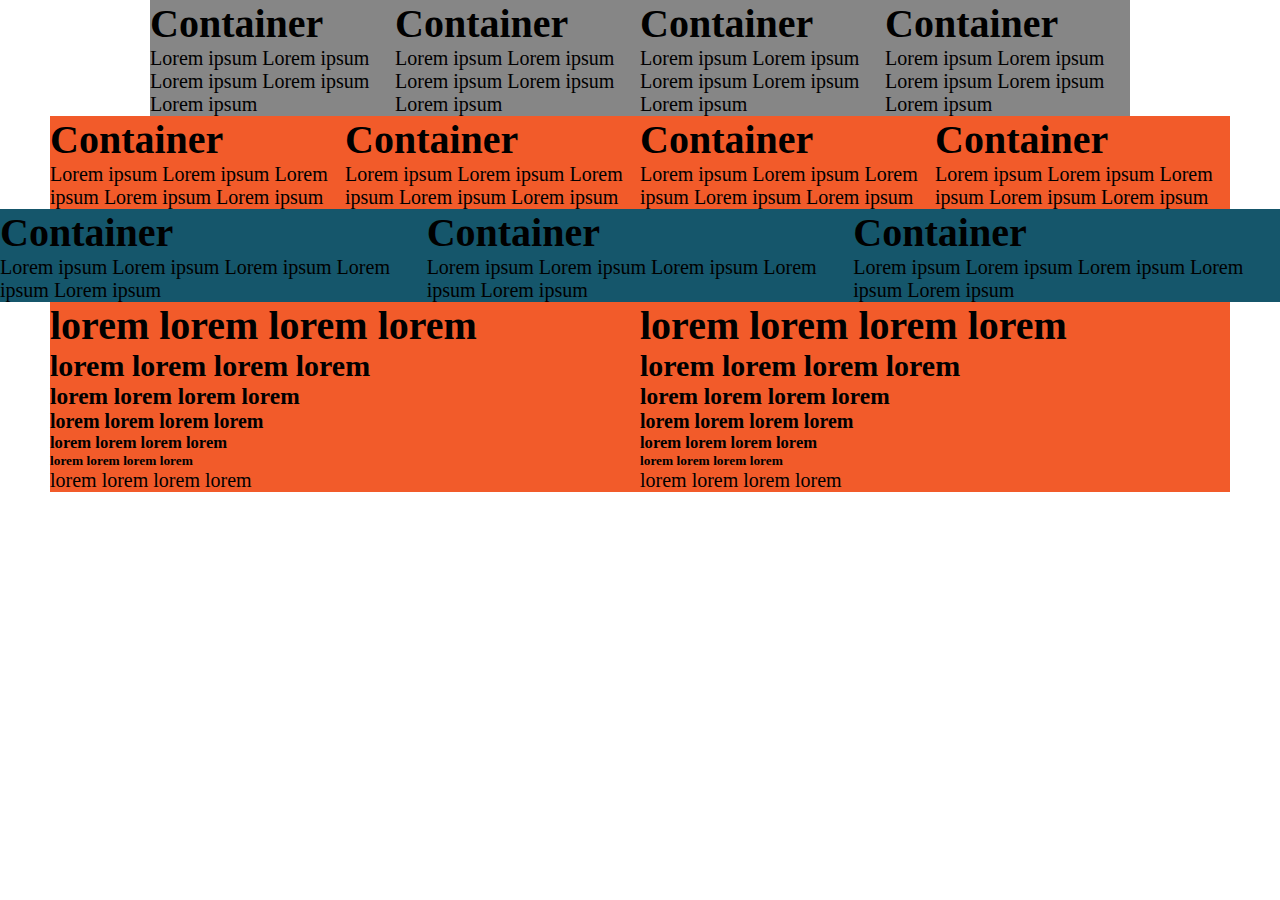
==== index.html @ b5bd10b2 "Added font-size in html tag and headers test on page" ====
<!DOCTYPE html>
<html lang="pl">
<head>
    <meta charset="UTF-8">
    <meta name="viewport" content="width=device-width, initial-scale=1">
    <link rel="stylesheet" href="simple-grid.css">
    <style>
        .container-big {background: #f25b2a
        }
        .container-med {background: #868686
        }
        .container-full {background: #15566b
        }
    </style>
</head>
<body>
<main>
    <section class="container-med">
        <article class="l__col-4 s__col-2 col-1">
            <h1 class="content__header">Container</h1>
            <p>Lorem ipsum Lorem ipsum Lorem ipsum Lorem ipsum Lorem ipsum</p>
        </article>

        <article class="l__col-4 s__col-2 col-1">
            <h1 class="content__header">Container</h1>
            <p>Lorem ipsum Lorem ipsum Lorem ipsum Lorem ipsum Lorem ipsum</p>
        </article>

        <article class="l__col-4 s__col-2 col-1">
            <h1 class="content__header">Container</h1>
            <p>Lorem ipsum Lorem ipsum Lorem ipsum Lorem ipsum Lorem ipsum</p>
        </article>

        <article class="l__col-4 s__col-2 col-1">
            <h1 class="content__header">Container</h1>
            <p>Lorem ipsum Lorem ipsum Lorem ipsum Lorem ipsum Lorem ipsum</p>
        </article>
    </section>

    <section class="container-big">
        <article class="l__col-4 s__col-2 col-1">
            <h1 class="content__header">Container</h1>
            <p>Lorem ipsum Lorem ipsum Lorem ipsum Lorem ipsum Lorem ipsum</p>
        </article>

        <article class="l__col-4 s__col-2 col-1">
            <h1 class="content__header">Container</h1>
            <p>Lorem ipsum Lorem ipsum Lorem ipsum Lorem ipsum Lorem ipsum</p>
        </article>

        <article class="l__col-4 s__col-2 col-1">
            <h1 class="content__header">Container</h1>
            <p>Lorem ipsum Lorem ipsum Lorem ipsum Lorem ipsum Lorem ipsum</p>
        </article>

        <article class="l__col-4 s__col-2 col-1">
            <h1 class="content__header">Container</h1>
            <p>Lorem ipsum Lorem ipsum Lorem ipsum Lorem ipsum Lorem ipsum</p>
        </article>
    </section>

    <section class="container-full">
        <article class="l__col-3 col-1">
            <h1 class="content__header">Container</h1>
            <p>Lorem ipsum Lorem ipsum Lorem ipsum Lorem ipsum Lorem ipsum</p>
        </article>

        <article class="l__col-3 col-1">
            <h1 class="content__header">Container</h1>
            <p>Lorem ipsum Lorem ipsum Lorem ipsum Lorem ipsum Lorem ipsum</p>
        </article>

        <article class="l__col-3 col-1">
            <h1 class="content__header">Container</h1>
            <p>Lorem ipsum Lorem ipsum Lorem ipsum Lorem ipsum Lorem ipsum</p>
        </article>
    </section>
    <div class="container-big">
        <div class="column l__col-2">
            <h1>lorem lorem lorem lorem</h1>
            <h2>lorem lorem lorem lorem</h2>
            <h3>lorem lorem lorem lorem</h3>
            <h4>lorem lorem lorem lorem</h4>
            <h5>lorem lorem lorem lorem</h5>
            <h6>lorem lorem lorem lorem</h6>
            <p>lorem lorem lorem lorem</p>
        </div>
        <div class="column l__col-2">
            <h1>lorem lorem lorem lorem</h1>
            <h2>lorem lorem lorem lorem</h2>
            <h3>lorem lorem lorem lorem</h3>
            <h4>lorem lorem lorem lorem</h4>
            <h5>lorem lorem lorem lorem</h5>
            <h6>lorem lorem lorem lorem</h6>
            <p>lorem lorem lorem lorem</p>
        </div>
    </div>
</main>
</body>
</html>
---- simple-grid.css ----
/*
*** Simple-Grid-System
*** ver. 1.3.0
*** (C) LeonSzewski 2018
*/

* {
    margin: 0;
    box-sizing: border-box;
    text-decoration: none;
    list-style-type: none;
    padding: 0;
}

html {
    /*font-size: 62.5%;  !* 1rem = 10px *! */
    font-size: 125%;    /* 1rem = 20px */
}

.container-big, .container-med, .container-full {
    margin: 0 auto;
    max-width: 100%;
    display: flex;
    flex-wrap: wrap;
}

.container-big {
    width: 1180px;
}

.container-med {
    width: 980px;
}

.container-full {
    width: 100%;
}

.col-1 {
    width: 100%;
    margin: 0 auto;
}

.xs__col-2 {
    width: calc(1/2 * 100%);
    margin: 0 auto;
}

.column {
    flex-direction: column;
}

@media (min-width: 576px) {
    .s__col-4 {
        width: calc(1/4 * 100%);
        margin: 0 auto;
    }

    .s__col-3 {
        width: calc(1/3 * 100%);
        margin: 0 auto;
    }

    .s__col-2 {
        width: calc(1/2 * 100%);
        margin: 0 auto;
    }
}

@media (min-width: 768px) {
    .m__col-4 {
        width: calc(1/4 * 100%);
        margin: 0 auto;
    }

    .m__col-3 {
        width: calc(1/3 * 100%);
        margin: 0 auto;
    }

    .m__col-2 {
        width: calc(1/2 * 100%);
        margin: 0 auto;
    }
}

@media (min-width: 992px) {
    .l__col-4 {
        width: calc(1/4 * 100%);
        margin: 0 auto;
    }

    .l__col-3 {
        width: calc(1/3 * 100%);
        margin: 0 auto;
    }

    .l__col-2 {
        width: calc(1/2 * 100%);
        margin: 0 auto;
    }
}
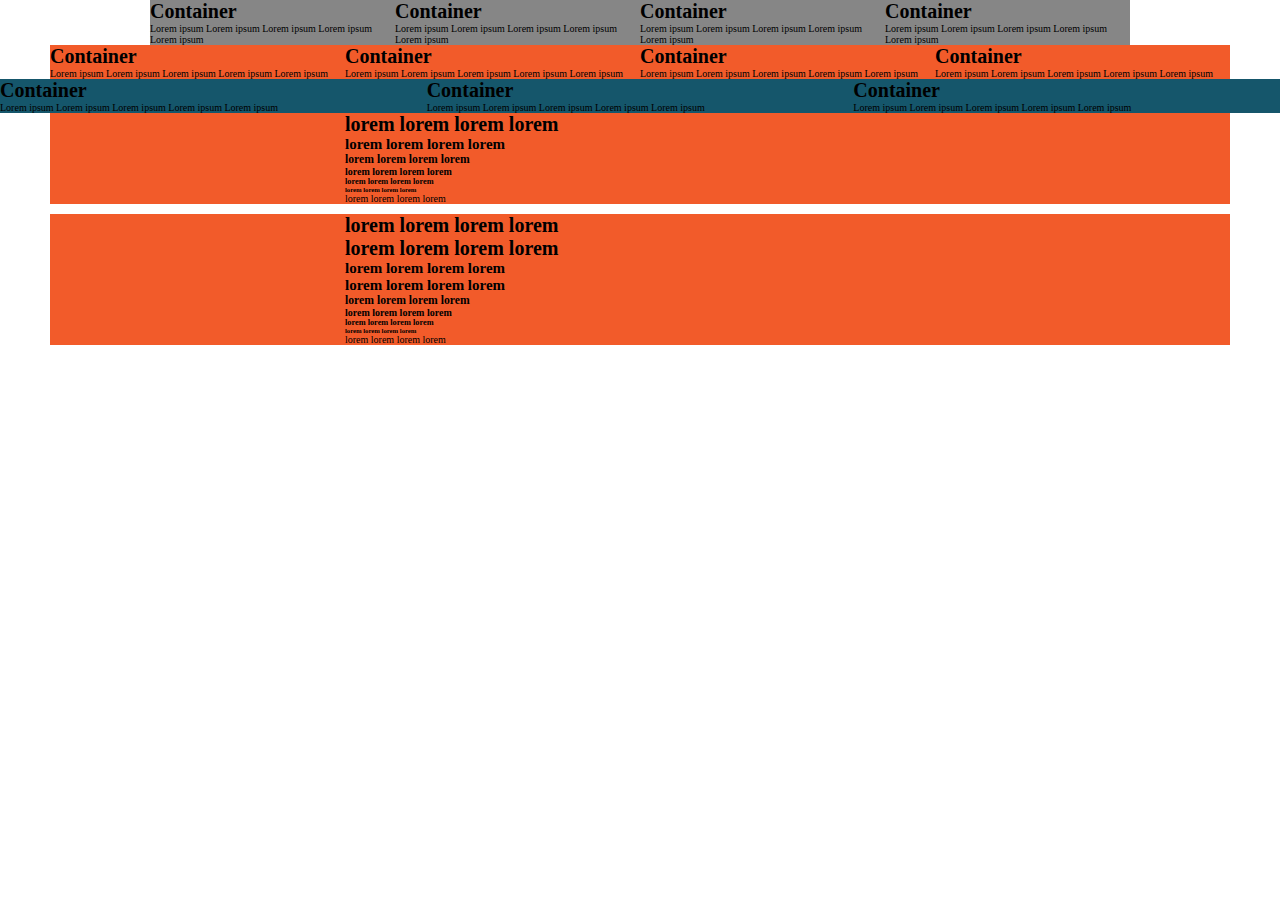
==== commit c57bcefc: "Added h1 tag sizing" ====
--- a/index.html
+++ b/index.html
@@ -85,16 +85,21 @@
             <h6>lorem lorem lorem lorem</h6>
             <p>lorem lorem lorem lorem</p>
         </div>
-        <div class="column l__col-2">
+    </div>
+    <div style="display: block; height: 10px; background: #ffffff" class="container-full" ></div>
+    <section class="container-big">
+        <article class="column l__col-2">
             <h1>lorem lorem lorem lorem</h1>
+            <article><h1>lorem lorem lorem lorem</h1></article>
             <h2>lorem lorem lorem lorem</h2>
+            <article><h2>lorem lorem lorem lorem</h2></article>
             <h3>lorem lorem lorem lorem</h3>
             <h4>lorem lorem lorem lorem</h4>
             <h5>lorem lorem lorem lorem</h5>
             <h6>lorem lorem lorem lorem</h6>
             <p>lorem lorem lorem lorem</p>
-        </div>
-    </div>
+        </article>
+    </section>
 </main>
 </body>
 </html>
--- a/simple-grid.css
+++ b/simple-grid.css
@@ -1,7 +1,14 @@
 /*
 *** Simple-Grid-System
-*** ver. 1.3.0
+*** ver. 1.4.1
 *** (C) LeonSzewski 2018
+*/
+
+/*
+
+    font-size: 62.5%;  !* 1rem = 10px *!
+    font-size: 125%;    !* 1rem = 20px *!
+
 */
 
 * {
@@ -13,8 +20,11 @@
 }
 
 html {
-    /*font-size: 62.5%;  !* 1rem = 10px *! */
-    font-size: 125%;    /* 1rem = 20px */
+    font-size: 62.5%;
+}
+
+h1 {
+    font-size: 2rem;
 }
 
 .container-big, .container-med, .container-full {
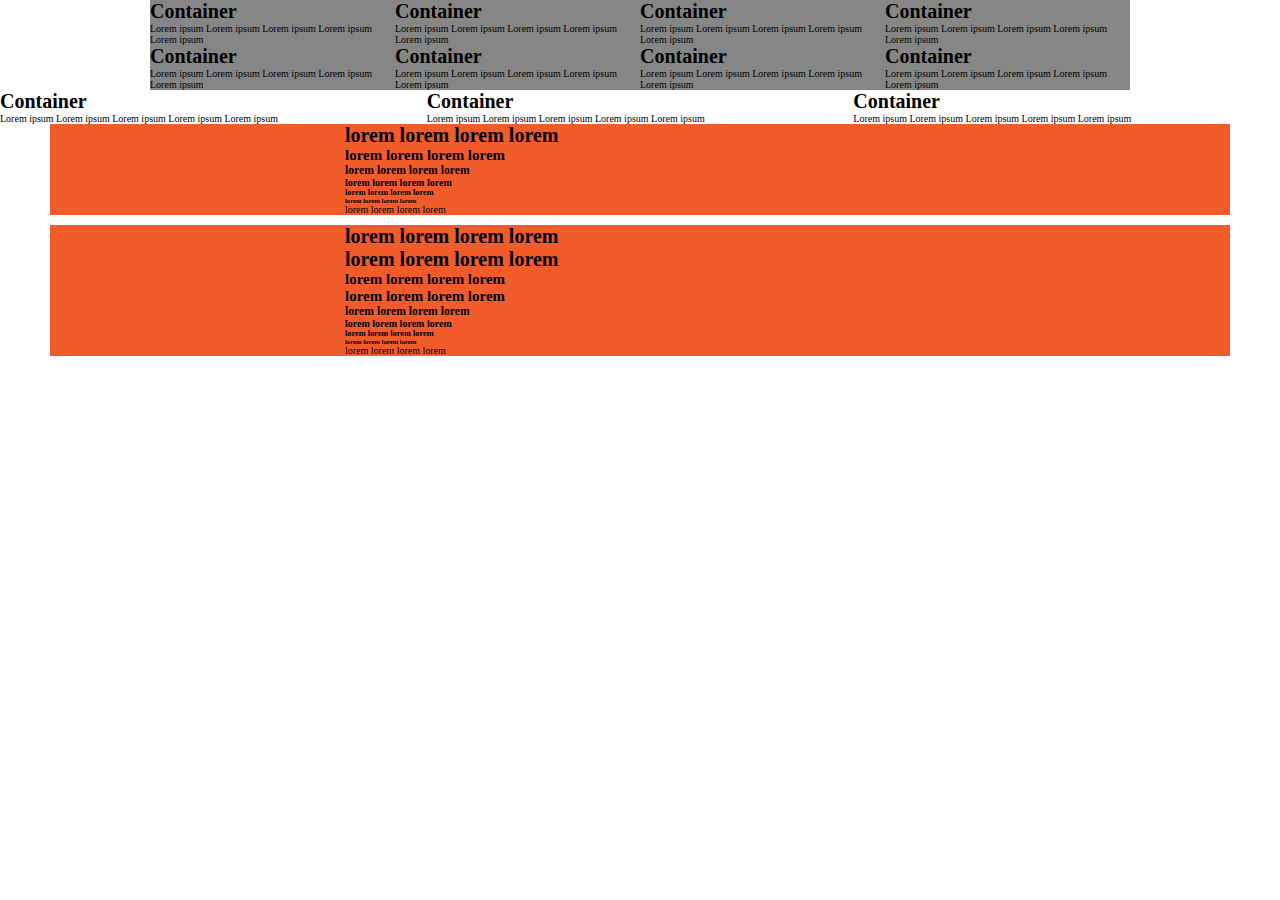
==== commit 8d61029f: "Fix class name in html file" ====
--- a/index.html
+++ b/index.html
@@ -5,9 +5,9 @@
     <meta name="viewport" content="width=device-width, initial-scale=1">
     <link rel="stylesheet" href="simple-grid.css">
     <style>
-        .container-big {background: #f25b2a
+        .grid-big-box {background: #f25b2a
         }
-        .container-med {background: #868686
+        .grid-med-box {background: #868686
         }
         .container-full {background: #15566b
         }
@@ -15,68 +15,68 @@
 </head>
 <body>
 <main>
-    <section class="container-med">
-        <article class="l__col-4 s__col-2 col-1">
+    <section class="grid-med-box">
+        <article class="grid_1-4_l grid_1-2_s grid_1-1">
             <h1 class="content__header">Container</h1>
             <p>Lorem ipsum Lorem ipsum Lorem ipsum Lorem ipsum Lorem ipsum</p>
         </article>
 
-        <article class="l__col-4 s__col-2 col-1">
+        <article class="grid_1-4_l grid_1-2_s grid_1-1">
             <h1 class="content__header">Container</h1>
             <p>Lorem ipsum Lorem ipsum Lorem ipsum Lorem ipsum Lorem ipsum</p>
         </article>
 
-        <article class="l__col-4 s__col-2 col-1">
+        <article class="grid_1-4_l grid_1-2_s grid_1-1">
             <h1 class="content__header">Container</h1>
             <p>Lorem ipsum Lorem ipsum Lorem ipsum Lorem ipsum Lorem ipsum</p>
         </article>
 
-        <article class="l__col-4 s__col-2 col-1">
+        <article class="grid_1-4_l grid_1-2_s grid_1-1">
             <h1 class="content__header">Container</h1>
             <p>Lorem ipsum Lorem ipsum Lorem ipsum Lorem ipsum Lorem ipsum</p>
         </article>
     </section>
 
-    <section class="container-big">
-        <article class="l__col-4 s__col-2 col-1">
+    <section class="grid-med-box">
+        <article class="grid_1-4_l grid_1-2_s grid_1-1">
             <h1 class="content__header">Container</h1>
             <p>Lorem ipsum Lorem ipsum Lorem ipsum Lorem ipsum Lorem ipsum</p>
         </article>
 
-        <article class="l__col-4 s__col-2 col-1">
+        <article class="grid_1-4_l grid_1-2_s grid_1-1">
             <h1 class="content__header">Container</h1>
             <p>Lorem ipsum Lorem ipsum Lorem ipsum Lorem ipsum Lorem ipsum</p>
         </article>
 
-        <article class="l__col-4 s__col-2 col-1">
+        <article class="grid_1-4_l grid_1-2_s grid_1-1">
             <h1 class="content__header">Container</h1>
             <p>Lorem ipsum Lorem ipsum Lorem ipsum Lorem ipsum Lorem ipsum</p>
         </article>
 
-        <article class="l__col-4 s__col-2 col-1">
+        <article class="grid_1-4_l grid_1-2_s grid_1-1">
             <h1 class="content__header">Container</h1>
             <p>Lorem ipsum Lorem ipsum Lorem ipsum Lorem ipsum Lorem ipsum</p>
         </article>
     </section>
 
-    <section class="container-full">
-        <article class="l__col-3 col-1">
+    <section class="grid-full-box">
+        <article class="grid_1-3_l grid_1-1">
             <h1 class="content__header">Container</h1>
             <p>Lorem ipsum Lorem ipsum Lorem ipsum Lorem ipsum Lorem ipsum</p>
         </article>
 
-        <article class="l__col-3 col-1">
+        <article class="grid_1-3_l grid_1-1">
             <h1 class="content__header">Container</h1>
             <p>Lorem ipsum Lorem ipsum Lorem ipsum Lorem ipsum Lorem ipsum</p>
         </article>
 
-        <article class="l__col-3 col-1">
+        <article class="grid_1-3_l grid_1-1">
             <h1 class="content__header">Container</h1>
             <p>Lorem ipsum Lorem ipsum Lorem ipsum Lorem ipsum Lorem ipsum</p>
         </article>
     </section>
-    <div class="container-big">
-        <div class="column l__col-2">
+    <div class="grid-big-box">
+        <div class="grid-column grid_1-2_l">
             <h1>lorem lorem lorem lorem</h1>
             <h2>lorem lorem lorem lorem</h2>
             <h3>lorem lorem lorem lorem</h3>
@@ -86,9 +86,9 @@
             <p>lorem lorem lorem lorem</p>
         </div>
     </div>
-    <div style="display: block; height: 10px; background: #ffffff" class="container-full" ></div>
-    <section class="container-big">
-        <article class="column l__col-2">
+    <div style="display: block; height: 10px; background: #ffffff" class="grid-full-box" ></div>
+    <section class="grid-big-box">
+        <article class="grid-column grid_1-2_l">
             <h1>lorem lorem lorem lorem</h1>
             <article><h1>lorem lorem lorem lorem</h1></article>
             <h2>lorem lorem lorem lorem</h2>
--- a/simple-grid.css
+++ b/simple-grid.css
@@ -1,6 +1,6 @@
 /*
 *** Simple-Grid-System
-*** ver. 1.4.1
+*** ver. 1.5.5
 *** (C) LeonSzewski 2018
 */
 
@@ -27,86 +27,102 @@
     font-size: 2rem;
 }
 
-.container-big, .container-med, .container-full {
+.grid-big-box, .grid-med-box, .grid-full-box, .grid-box {
     margin: 0 auto;
     max-width: 100%;
     display: flex;
     flex-wrap: wrap;
+    align-content: start;
 }
 
-.container-big {
+.grid-big-box {
     width: 1180px;
 }
 
-.container-med {
+.grid-med-box {
     width: 980px;
 }
 
-.container-full {
+.grid-full-box {
     width: 100%;
 }
 
-.col-1 {
-    width: 100%;
+.grid_1-1 {
+    width: calc(12/12 * 100%);
     margin: 0 auto;
 }
 
-.xs__col-2 {
-    width: calc(1/2 * 100%);
+.grid_1-2 {
+    width: calc(6/12 * 100%);
     margin: 0 auto;
 }
 
-.column {
+.grid-column {
     flex-direction: column;
 }
 
 @media (min-width: 576px) {
-    .s__col-4 {
-        width: calc(1/4 * 100%);
+    .grid_1-4_s {
+        width: calc(3/12 * 100%);
         margin: 0 auto;
     }
 
-    .s__col-3 {
-        width: calc(1/3 * 100%);
+    .grid_1-3_s {
+        width: calc(4/12 * 100%);
         margin: 0 auto;
     }
 
-    .s__col-2 {
-        width: calc(1/2 * 100%);
+    .grid_2-3_s {
+        width: calc(8/12 * 100%);
+        margin: 0 auto;
+    }
+
+    .grid_1-2_s {
+        width: calc(6/12 * 100%);
         margin: 0 auto;
     }
 }
 
 @media (min-width: 768px) {
-    .m__col-4 {
-        width: calc(1/4 * 100%);
+    .grid_1-4_m {
+        width: calc(3/12 * 100%);
         margin: 0 auto;
     }
 
-    .m__col-3 {
-        width: calc(1/3 * 100%);
+    .grid_1-3_m {
+        width: calc(4/12 * 100%);
         margin: 0 auto;
     }
 
-    .m__col-2 {
-        width: calc(1/2 * 100%);
+    .grid_2-3_m {
+        width: calc(8/12 * 100%);
+        margin: 0 auto;
+    }
+
+    .grid_1-2_m {
+        width: calc(6/12 * 100%);
         margin: 0 auto;
     }
 }
 
 @media (min-width: 992px) {
-    .l__col-4 {
-        width: calc(1/4 * 100%);
+    .grid_1-4_l {
+        width: calc(3/12 * 100%);
         margin: 0 auto;
     }
 
-    .l__col-3 {
-        width: calc(1/3 * 100%);
+    .grid_1-3_l {
+        width: calc(4/12 * 100%);
         margin: 0 auto;
     }
 
-    .l__col-2 {
-        width: calc(1/2 * 100%);
+    .grid_2-3_l {
+        width: calc(8/12 * 100%);
+        margin: 0 auto;
+    }
+
+    .grid_1-2_l {
+        width: calc(6/12 * 100%);
         margin: 0 auto;
     }
 }
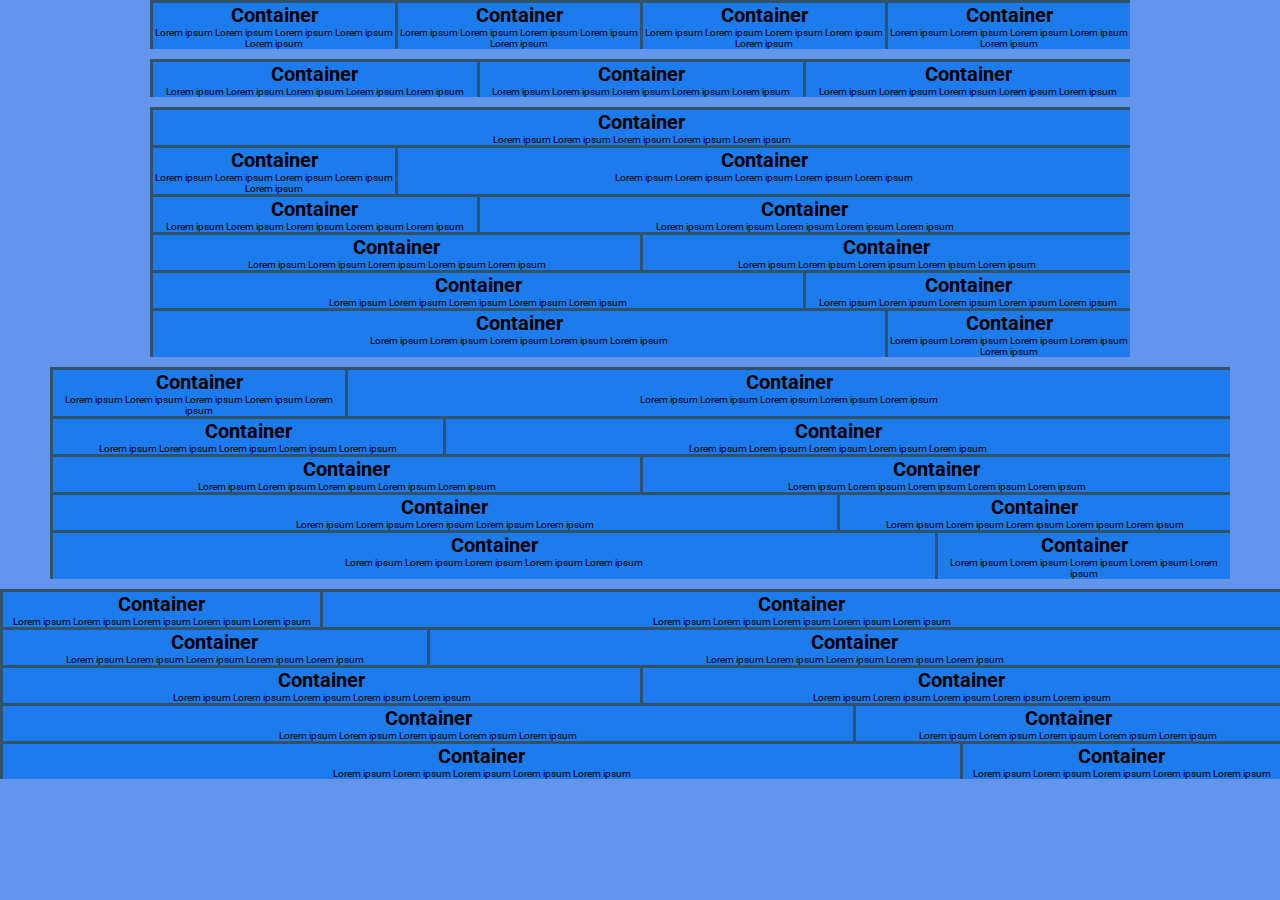
==== commit 9f7ca60c: "Change web view" ====
--- a/index.html
+++ b/index.html
@@ -3,103 +3,245 @@
 <head>
     <meta charset="UTF-8">
     <meta name="viewport" content="width=device-width, initial-scale=1">
+    <link href="https://fonts.googleapis.com/css?family=Roboto" rel="stylesheet">
     <link rel="stylesheet" href="simple-grid.css">
     <style>
-        .grid-big-box {background: #f25b2a
-        }
-        .grid-med-box {background: #868686
-        }
-        .container-full {background: #15566b
+        body {
+            background: cornflowerblue;
+            font-family: 'Roboto', sans-serif;
+        }
+
+        .grid-big-box, .grid-med-box, .grid-full-box {
+            background: #1c7bed;
+            text-align: center;
+        }
+
+        .grid_1-3_l, .grid_2-3_l, .grid_1-4_l, .grid_3-4_l, .grid_1-2_l, .grid_1-1_l {
+            border-top: #30536b solid 3px;
+            border-left: #30536b solid 3px;
+        }
+
+        .cut-line {
+            height: 10px;
         }
     </style>
 </head>
 <body>
 <main>
+
     <section class="grid-med-box">
-        <article class="grid_1-4_l grid_1-2_s grid_1-1">
-            <h1 class="content__header">Container</h1>
-            <p>Lorem ipsum Lorem ipsum Lorem ipsum Lorem ipsum Lorem ipsum</p>
-        </article>
-
-        <article class="grid_1-4_l grid_1-2_s grid_1-1">
-            <h1 class="content__header">Container</h1>
-            <p>Lorem ipsum Lorem ipsum Lorem ipsum Lorem ipsum Lorem ipsum</p>
-        </article>
-
-        <article class="grid_1-4_l grid_1-2_s grid_1-1">
-            <h1 class="content__header">Container</h1>
-            <p>Lorem ipsum Lorem ipsum Lorem ipsum Lorem ipsum Lorem ipsum</p>
-        </article>
-
-        <article class="grid_1-4_l grid_1-2_s grid_1-1">
-            <h1 class="content__header">Container</h1>
-            <p>Lorem ipsum Lorem ipsum Lorem ipsum Lorem ipsum Lorem ipsum</p>
-        </article>
-    </section>
+        <article class="grid_1-4_l grid_1-4_m grid_1-2_s grid_1-1">
+            <h1 class="content__header">Container</h1>
+            <p>Lorem ipsum Lorem ipsum Lorem ipsum Lorem ipsum Lorem ipsum</p>
+        </article>
+        <article class="grid_1-4_l grid_1-4_m grid_1-2_s grid_1-1">
+            <h1 class="content__header">Container</h1>
+            <p>Lorem ipsum Lorem ipsum Lorem ipsum Lorem ipsum Lorem ipsum</p>
+        </article>
+        <article class="grid_1-4_l grid_1-4_m grid_1-2_s grid_1-1">
+            <h1 class="content__header">Container</h1>
+            <p>Lorem ipsum Lorem ipsum Lorem ipsum Lorem ipsum Lorem ipsum</p>
+        </article>
+        <article class="grid_1-4_l grid_1-4_m grid_1-2_s grid_1-1">
+            <h1 class="content__header">Container</h1>
+            <p>Lorem ipsum Lorem ipsum Lorem ipsum Lorem ipsum Lorem ipsum</p>
+        </article>
+    </section>
+
+    <div class="cut-line"></div>
 
     <section class="grid-med-box">
-        <article class="grid_1-4_l grid_1-2_s grid_1-1">
-            <h1 class="content__header">Container</h1>
-            <p>Lorem ipsum Lorem ipsum Lorem ipsum Lorem ipsum Lorem ipsum</p>
-        </article>
-
-        <article class="grid_1-4_l grid_1-2_s grid_1-1">
-            <h1 class="content__header">Container</h1>
-            <p>Lorem ipsum Lorem ipsum Lorem ipsum Lorem ipsum Lorem ipsum</p>
-        </article>
-
-        <article class="grid_1-4_l grid_1-2_s grid_1-1">
-            <h1 class="content__header">Container</h1>
-            <p>Lorem ipsum Lorem ipsum Lorem ipsum Lorem ipsum Lorem ipsum</p>
-        </article>
-
-        <article class="grid_1-4_l grid_1-2_s grid_1-1">
-            <h1 class="content__header">Container</h1>
-            <p>Lorem ipsum Lorem ipsum Lorem ipsum Lorem ipsum Lorem ipsum</p>
-        </article>
-    </section>
+        <article class="grid_1-3_l grid_1-3_m grid_1-1_s grid_1-1">
+            <h1 class="content__header">Container</h1>
+            <p>Lorem ipsum Lorem ipsum Lorem ipsum Lorem ipsum Lorem ipsum</p>
+        </article>
+        <article class="grid_1-3_l grid_1-3_m grid_1-1_s grid_1-1">
+            <h1 class="content__header">Container</h1>
+            <p>Lorem ipsum Lorem ipsum Lorem ipsum Lorem ipsum Lorem ipsum</p>
+        </article>
+        <article class="grid_1-3_l grid_1-3_m grid_1-1_s grid_1-1">
+            <h1 class="content__header">Container</h1>
+            <p>Lorem ipsum Lorem ipsum Lorem ipsum Lorem ipsum Lorem ipsum</p>
+        </article>
+    </section>
+
+    <div class="cut-line"></div>
+
+    <!--***************MEDIUM-BOX********************-->
+    <section class="grid-med-box">
+        <article class="grid_1-1_l grid_1-1_m grid_1-1_s grid_1-1">
+            <h1 class="content__header">Container</h1>
+            <p>Lorem ipsum Lorem ipsum Lorem ipsum Lorem ipsum Lorem ipsum</p>
+        </article>
+        <article class="grid_1-4_l grid_1-4_m grid_1-4_s grid_1-1">
+            <h1 class="content__header">Container</h1>
+            <p>Lorem ipsum Lorem ipsum Lorem ipsum Lorem ipsum Lorem ipsum</p>
+        </article>
+        <article class="grid_3-4_l grid_3-4_m grid_3-4_s grid_1-1">
+            <h1 class="content__header">Container</h1>
+            <p>Lorem ipsum Lorem ipsum Lorem ipsum Lorem ipsum Lorem ipsum</p>
+        </article>
+        <article class="grid_1-3_l grid_1-3_m grid_1-3_s grid_1-1">
+            <h1 class="content__header">Container</h1>
+            <p>Lorem ipsum Lorem ipsum Lorem ipsum Lorem ipsum Lorem ipsum</p>
+        </article>
+        <article class="grid_2-3_l grid_2-3_m grid_2-3_s grid_1-1">
+            <h1 class="content__header">Container</h1>
+            <p>Lorem ipsum Lorem ipsum Lorem ipsum Lorem ipsum Lorem ipsum</p>
+        </article>
+        <article class="grid_1-2_l grid_1-2_m grid_1-2_s grid_1-2">
+            <h1 class="content__header">Container</h1>
+            <p>Lorem ipsum Lorem ipsum Lorem ipsum Lorem ipsum Lorem ipsum</p>
+        </article>
+        <article class="grid_1-2_l grid_1-2_m grid_1-2_s grid_1-2">
+            <h1 class="content__header">Container</h1>
+            <p>Lorem ipsum Lorem ipsum Lorem ipsum Lorem ipsum Lorem ipsum</p>
+        </article>
+        <article class="grid_2-3_l grid_2-3_m grid_2-3_s grid_1-1">
+            <h1 class="content__header">Container</h1>
+            <p>Lorem ipsum Lorem ipsum Lorem ipsum Lorem ipsum Lorem ipsum</p>
+        </article>
+        <article class="grid_1-3_l grid_1-3_m grid_1-3_s grid_1-1">
+            <h1 class="content__header">Container</h1>
+            <p>Lorem ipsum Lorem ipsum Lorem ipsum Lorem ipsum Lorem ipsum</p>
+        </article>
+        <article class="grid_3-4_l grid_3-4_m grid_3-4_s grid_1-1">
+            <h1 class="content__header">Container</h1>
+            <p>Lorem ipsum Lorem ipsum Lorem ipsum Lorem ipsum Lorem ipsum</p>
+        </article>
+        <article class="grid_1-4_l grid_1-4_m grid_1-4_s grid_1-1">
+            <h1 class="content__header">Container</h1>
+            <p>Lorem ipsum Lorem ipsum Lorem ipsum Lorem ipsum Lorem ipsum</p>
+        </article>
+    </section>
+
+    <div class="cut-line"></div>
+    <!--***************BIG-BOX********************-->
+
+    <section class="grid-big-box">
+        <article class="grid_1-4_l grid_1-4_m grid_1-4_s grid_1-1">
+            <h1 class="content__header">Container</h1>
+            <p>Lorem ipsum Lorem ipsum Lorem ipsum Lorem ipsum Lorem ipsum</p>
+        </article>
+        <article class="grid_3-4_l grid_3-4_m grid_3-4_s grid_1-1">
+            <h1 class="content__header">Container</h1>
+            <p>Lorem ipsum Lorem ipsum Lorem ipsum Lorem ipsum Lorem ipsum</p>
+        </article>
+
+        <article class="grid_1-3_l grid_1-3_m grid_1-3_s grid_1-1">
+            <h1 class="content__header">Container</h1>
+            <p>Lorem ipsum Lorem ipsum Lorem ipsum Lorem ipsum Lorem ipsum</p>
+        </article>
+        <article class="grid_2-3_l grid_2-3_m grid_2-3_s grid_1-1">
+            <h1 class="content__header">Container</h1>
+            <p>Lorem ipsum Lorem ipsum Lorem ipsum Lorem ipsum Lorem ipsum</p>
+        </article>
+
+        <article class="grid_1-2_l grid_1-2_m grid_1-2_s grid_1-2">
+            <h1 class="content__header">Container</h1>
+            <p>Lorem ipsum Lorem ipsum Lorem ipsum Lorem ipsum Lorem ipsum</p>
+        </article>
+        <article class="grid_1-2_l grid_1-2_m grid_1-2_s grid_1-2">
+            <h1 class="content__header">Container</h1>
+            <p>Lorem ipsum Lorem ipsum Lorem ipsum Lorem ipsum Lorem ipsum</p>
+        </article>
+
+        <article class="grid_2-3_l grid_2-3_m grid_2-3_s grid_1-1">
+            <h1 class="content__header">Container</h1>
+            <p>Lorem ipsum Lorem ipsum Lorem ipsum Lorem ipsum Lorem ipsum</p>
+        </article>
+        <article class="grid_1-3_l grid_1-3_m grid_1-3_s grid_1-1">
+            <h1 class="content__header">Container</h1>
+            <p>Lorem ipsum Lorem ipsum Lorem ipsum Lorem ipsum Lorem ipsum</p>
+        </article>
+
+        <article class="grid_3-4_l grid_3-4_m grid_3-4_s grid_1-1">
+            <h1 class="content__header">Container</h1>
+            <p>Lorem ipsum Lorem ipsum Lorem ipsum Lorem ipsum Lorem ipsum</p>
+        </article>
+        <article class="grid_1-4_l grid_1-4_m grid_1-4_s grid_1-1">
+            <h1 class="content__header">Container</h1>
+            <p>Lorem ipsum Lorem ipsum Lorem ipsum Lorem ipsum Lorem ipsum</p>
+        </article>
+    </section>
+
+    <div class="cut-line"></div>
+
+    <!--***************FULL-BOX********************-->
 
     <section class="grid-full-box">
-        <article class="grid_1-3_l grid_1-1">
-            <h1 class="content__header">Container</h1>
-            <p>Lorem ipsum Lorem ipsum Lorem ipsum Lorem ipsum Lorem ipsum</p>
-        </article>
-
-        <article class="grid_1-3_l grid_1-1">
-            <h1 class="content__header">Container</h1>
-            <p>Lorem ipsum Lorem ipsum Lorem ipsum Lorem ipsum Lorem ipsum</p>
-        </article>
-
-        <article class="grid_1-3_l grid_1-1">
-            <h1 class="content__header">Container</h1>
-            <p>Lorem ipsum Lorem ipsum Lorem ipsum Lorem ipsum Lorem ipsum</p>
-        </article>
-    </section>
-    <div class="grid-big-box">
-        <div class="grid-column grid_1-2_l">
-            <h1>lorem lorem lorem lorem</h1>
-            <h2>lorem lorem lorem lorem</h2>
-            <h3>lorem lorem lorem lorem</h3>
-            <h4>lorem lorem lorem lorem</h4>
-            <h5>lorem lorem lorem lorem</h5>
-            <h6>lorem lorem lorem lorem</h6>
-            <p>lorem lorem lorem lorem</p>
-        </div>
-    </div>
-    <div style="display: block; height: 10px; background: #ffffff" class="grid-full-box" ></div>
-    <section class="grid-big-box">
-        <article class="grid-column grid_1-2_l">
-            <h1>lorem lorem lorem lorem</h1>
-            <article><h1>lorem lorem lorem lorem</h1></article>
-            <h2>lorem lorem lorem lorem</h2>
-            <article><h2>lorem lorem lorem lorem</h2></article>
-            <h3>lorem lorem lorem lorem</h3>
-            <h4>lorem lorem lorem lorem</h4>
-            <h5>lorem lorem lorem lorem</h5>
-            <h6>lorem lorem lorem lorem</h6>
-            <p>lorem lorem lorem lorem</p>
-        </article>
-    </section>
+        <article class="grid_1-4_l grid_1-4_m grid_1-4_s grid_1-1">
+            <h1 class="content__header">Container</h1>
+            <p>Lorem ipsum Lorem ipsum Lorem ipsum Lorem ipsum Lorem ipsum</p>
+        </article>
+        <article class="grid_3-4_l grid_3-4_m grid_3-4_s grid_1-1">
+            <h1 class="content__header">Container</h1>
+            <p>Lorem ipsum Lorem ipsum Lorem ipsum Lorem ipsum Lorem ipsum</p>
+        </article>
+
+        <article class="grid_1-3_l grid_1-3_m grid_1-3_s grid_1-1">
+            <h1 class="content__header">Container</h1>
+            <p>Lorem ipsum Lorem ipsum Lorem ipsum Lorem ipsum Lorem ipsum</p>
+        </article>
+        <article class="grid_2-3_l grid_2-3_m grid_2-3_s grid_1-1">
+            <h1 class="content__header">Container</h1>
+            <p>Lorem ipsum Lorem ipsum Lorem ipsum Lorem ipsum Lorem ipsum</p>
+        </article>
+
+        <article class="grid_1-2_l grid_1-2_m grid_1-2_s grid_1-2">
+            <h1 class="content__header">Container</h1>
+            <p>Lorem ipsum Lorem ipsum Lorem ipsum Lorem ipsum Lorem ipsum</p>
+        </article>
+        <article class="grid_1-2_l grid_1-2_m grid_1-2_s grid_1-2">
+            <h1 class="content__header">Container</h1>
+            <p>Lorem ipsum Lorem ipsum Lorem ipsum Lorem ipsum Lorem ipsum</p>
+        </article>
+
+        <article class="grid_2-3_l grid_2-3_m grid_2-3_s grid_1-1">
+            <h1 class="content__header">Container</h1>
+            <p>Lorem ipsum Lorem ipsum Lorem ipsum Lorem ipsum Lorem ipsum</p>
+        </article>
+        <article class="grid_1-3_l grid_1-3_m grid_1-3_s grid_1-1">
+            <h1 class="content__header">Container</h1>
+            <p>Lorem ipsum Lorem ipsum Lorem ipsum Lorem ipsum Lorem ipsum</p>
+        </article>
+
+        <article class="grid_3-4_l grid_3-4_m grid_3-4_s grid_1-1">
+            <h1 class="content__header">Container</h1>
+            <p>Lorem ipsum Lorem ipsum Lorem ipsum Lorem ipsum Lorem ipsum</p>
+        </article>
+        <article class="grid_1-4_l grid_1-4_m grid_1-4_s grid_1-1">
+            <h1 class="content__header">Container</h1>
+            <p>Lorem ipsum Lorem ipsum Lorem ipsum Lorem ipsum Lorem ipsum</p>
+        </article>
+    </section>
+
+
+    <!--<div class="grid-big-box">-->
+    <!--<div class="grid-column grid_1-2_l">-->
+    <!--<h1>lorem lorem lorem lorem</h1>-->
+    <!--<h2>lorem lorem lorem lorem</h2>-->
+    <!--<h3>lorem lorem lorem lorem</h3>-->
+    <!--<h4>lorem lorem lorem lorem</h4>-->
+    <!--<h5>lorem lorem lorem lorem</h5>-->
+    <!--<h6>lorem lorem lorem lorem</h6>-->
+    <!--<p>lorem lorem lorem lorem</p>-->
+    <!--</div>-->
+    <!--</div>-->
+    <!--<div style="display: block; height: 10px; background: #ffffff" class="grid-full-box" ></div>-->
+    <!--<section class="grid-big-box">-->
+    <!--<article class="grid-column grid_1-2_l">-->
+    <!--<h1>lorem lorem lorem lorem</h1>-->
+    <!--<article><h1>lorem lorem lorem lorem</h1></article>-->
+    <!--<h2>lorem lorem lorem lorem</h2>-->
+    <!--<article><h2>lorem lorem lorem lorem</h2></article>-->
+    <!--<h3>lorem lorem lorem lorem</h3>-->
+    <!--<h4>lorem lorem lorem lorem</h4>-->
+    <!--<h5>lorem lorem lorem lorem</h5>-->
+    <!--<h6>lorem lorem lorem lorem</h6>-->
+    <!--<p>lorem lorem lorem lorem</p>-->
+    <!--</article>-->
+    <!--</section>-->
 </main>
 </body>
 </html>
--- a/simple-grid.css
+++ b/simple-grid.css
@@ -67,6 +67,12 @@
         margin: 0 auto;
     }
 
+    .grid_3-4_s {
+        width: calc(9/12 * 100%);
+        margin: 0 auto;
+    }
+
+
     .grid_1-3_s {
         width: calc(4/12 * 100%);
         margin: 0 auto;
@@ -88,6 +94,12 @@
         width: calc(3/12 * 100%);
         margin: 0 auto;
     }
+
+    .grid_3-4_m {
+        width: calc(9/12 * 100%);
+        margin: 0 auto;
+    }
+
 
     .grid_1-3_m {
         width: calc(4/12 * 100%);
@@ -111,6 +123,11 @@
         margin: 0 auto;
     }
 
+    .grid_3-4_l {
+        width: calc(9/12 * 100%);
+        margin: 0 auto;
+    }
+
     .grid_1-3_l {
         width: calc(4/12 * 100%);
         margin: 0 auto;
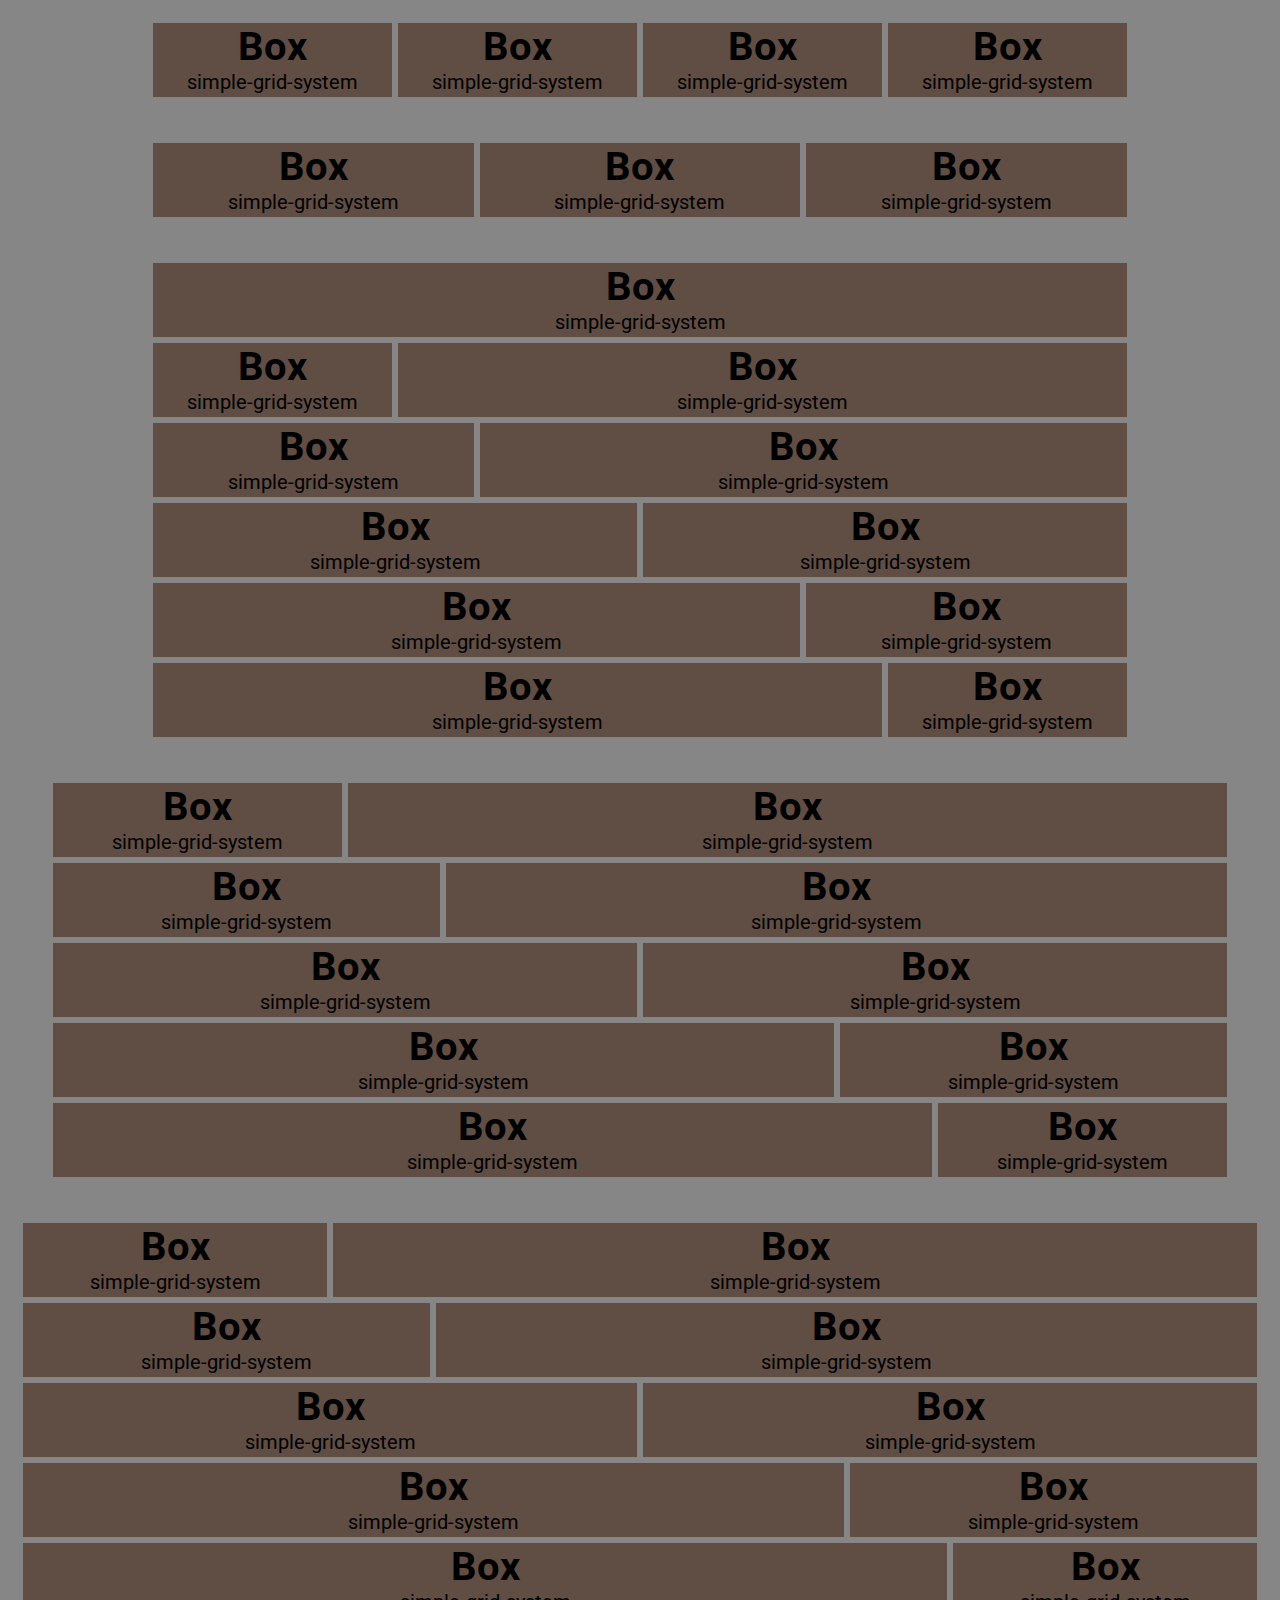
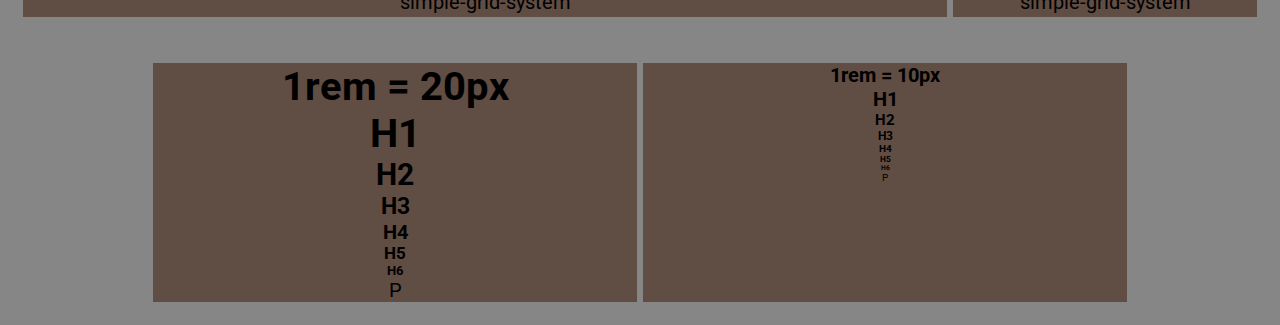
==== commit ef044d36: "Change layout and fix bugs" ====
--- a/index.html
+++ b/index.html
@@ -2,246 +2,248 @@
 <html lang="pl">
 <head>
     <meta charset="UTF-8">
-    <meta name="viewport" content="width=device-width, initial-scale=1">
+    <meta name="vievice-width, initial-scale=1">
     <link href="https://fonts.googleapis.com/css?family=Roboto" rel="stylesheet">
     <link rel="stylesheet" href="simple-grid.css">
     <style>
+
+        html {
+            font-size: 125%;
+        }
+
         body {
-            background: cornflowerblue;
+            background: #868686;
             font-family: 'Roboto', sans-serif;
         }
 
+        article {
+            min-height: 80px;
+        }
+
+        .small-font {
+            font-size: 50%;
+        }
+
         .grid-big-box, .grid-med-box, .grid-full-box {
-            background: #1c7bed;
+            background: #604d43;
             text-align: center;
+            margin: 20px;
         }
 
         .grid_1-3_l, .grid_2-3_l, .grid_1-4_l, .grid_3-4_l, .grid_1-2_l, .grid_1-1_l {
-            border-top: #30536b solid 3px;
-            border-left: #30536b solid 3px;
-        }
-
-        .cut-line {
-            height: 10px;
-        }
+            border: #868686 solid 3px;
+        }
+
     </style>
 </head>
 <body>
-<main>
+<main class="grid-box">
 
     <section class="grid-med-box">
         <article class="grid_1-4_l grid_1-4_m grid_1-2_s grid_1-1">
-            <h1 class="content__header">Container</h1>
-            <p>Lorem ipsum Lorem ipsum Lorem ipsum Lorem ipsum Lorem ipsum</p>
-        </article>
-        <article class="grid_1-4_l grid_1-4_m grid_1-2_s grid_1-1">
-            <h1 class="content__header">Container</h1>
-            <p>Lorem ipsum Lorem ipsum Lorem ipsum Lorem ipsum Lorem ipsum</p>
-        </article>
-        <article class="grid_1-4_l grid_1-4_m grid_1-2_s grid_1-1">
-            <h1 class="content__header">Container</h1>
-            <p>Lorem ipsum Lorem ipsum Lorem ipsum Lorem ipsum Lorem ipsum</p>
-        </article>
-        <article class="grid_1-4_l grid_1-4_m grid_1-2_s grid_1-1">
-            <h1 class="content__header">Container</h1>
-            <p>Lorem ipsum Lorem ipsum Lorem ipsum Lorem ipsum Lorem ipsum</p>
-        </article>
-    </section>
-
-    <div class="cut-line"></div>
+            <h1>Box</h1>
+            <p>simple-grid-system</p>
+        </article>
+        <article class="grid_1-4_l grid_1-4_m grid_1-2_s grid_1-1">
+            <h1>Box</h1>
+            <p>simple-grid-system</p>
+        </article>
+        <article class="grid_1-4_l grid_1-4_m grid_1-2_s grid_1-1">
+            <h1>Box</h1>
+            <p>simple-grid-system</p>
+        </article>
+        <article class="grid_1-4_l grid_1-4_m grid_1-2_s grid_1-1">
+            <h1>Box</h1>
+            <p>simple-grid-system</p>
+        </article>
+    </section>
 
     <section class="grid-med-box">
         <article class="grid_1-3_l grid_1-3_m grid_1-1_s grid_1-1">
-            <h1 class="content__header">Container</h1>
-            <p>Lorem ipsum Lorem ipsum Lorem ipsum Lorem ipsum Lorem ipsum</p>
+            <h1>Box</h1>
+            <p>simple-grid-system</p>
         </article>
         <article class="grid_1-3_l grid_1-3_m grid_1-1_s grid_1-1">
-            <h1 class="content__header">Container</h1>
-            <p>Lorem ipsum Lorem ipsum Lorem ipsum Lorem ipsum Lorem ipsum</p>
+            <h1>Box</h1>
+            <p>simple-grid-system</p>
         </article>
         <article class="grid_1-3_l grid_1-3_m grid_1-1_s grid_1-1">
-            <h1 class="content__header">Container</h1>
-            <p>Lorem ipsum Lorem ipsum Lorem ipsum Lorem ipsum Lorem ipsum</p>
-        </article>
-    </section>
-
-    <div class="cut-line"></div>
+            <h1>Box</h1>
+            <p>simple-grid-system</p>
+        </article>
+    </section>
 
     <!--***************MEDIUM-BOX********************-->
+
     <section class="grid-med-box">
         <article class="grid_1-1_l grid_1-1_m grid_1-1_s grid_1-1">
-            <h1 class="content__header">Container</h1>
-            <p>Lorem ipsum Lorem ipsum Lorem ipsum Lorem ipsum Lorem ipsum</p>
-        </article>
-        <article class="grid_1-4_l grid_1-4_m grid_1-4_s grid_1-1">
-            <h1 class="content__header">Container</h1>
-            <p>Lorem ipsum Lorem ipsum Lorem ipsum Lorem ipsum Lorem ipsum</p>
-        </article>
-        <article class="grid_3-4_l grid_3-4_m grid_3-4_s grid_1-1">
-            <h1 class="content__header">Container</h1>
-            <p>Lorem ipsum Lorem ipsum Lorem ipsum Lorem ipsum Lorem ipsum</p>
-        </article>
-        <article class="grid_1-3_l grid_1-3_m grid_1-3_s grid_1-1">
-            <h1 class="content__header">Container</h1>
-            <p>Lorem ipsum Lorem ipsum Lorem ipsum Lorem ipsum Lorem ipsum</p>
-        </article>
-        <article class="grid_2-3_l grid_2-3_m grid_2-3_s grid_1-1">
-            <h1 class="content__header">Container</h1>
-            <p>Lorem ipsum Lorem ipsum Lorem ipsum Lorem ipsum Lorem ipsum</p>
-        </article>
-        <article class="grid_1-2_l grid_1-2_m grid_1-2_s grid_1-2">
-            <h1 class="content__header">Container</h1>
-            <p>Lorem ipsum Lorem ipsum Lorem ipsum Lorem ipsum Lorem ipsum</p>
-        </article>
-        <article class="grid_1-2_l grid_1-2_m grid_1-2_s grid_1-2">
-            <h1 class="content__header">Container</h1>
-            <p>Lorem ipsum Lorem ipsum Lorem ipsum Lorem ipsum Lorem ipsum</p>
-        </article>
-        <article class="grid_2-3_l grid_2-3_m grid_2-3_s grid_1-1">
-            <h1 class="content__header">Container</h1>
-            <p>Lorem ipsum Lorem ipsum Lorem ipsum Lorem ipsum Lorem ipsum</p>
-        </article>
-        <article class="grid_1-3_l grid_1-3_m grid_1-3_s grid_1-1">
-            <h1 class="content__header">Container</h1>
-            <p>Lorem ipsum Lorem ipsum Lorem ipsum Lorem ipsum Lorem ipsum</p>
-        </article>
-        <article class="grid_3-4_l grid_3-4_m grid_3-4_s grid_1-1">
-            <h1 class="content__header">Container</h1>
-            <p>Lorem ipsum Lorem ipsum Lorem ipsum Lorem ipsum Lorem ipsum</p>
-        </article>
-        <article class="grid_1-4_l grid_1-4_m grid_1-4_s grid_1-1">
-            <h1 class="content__header">Container</h1>
-            <p>Lorem ipsum Lorem ipsum Lorem ipsum Lorem ipsum Lorem ipsum</p>
-        </article>
-    </section>
-
-    <div class="cut-line"></div>
+            <h1>Box</h1>
+            <p>simple-grid-system</p>
+        </article>
+        <article class="grid_1-4_l grid_1-4_m grid_1-4_s grid_1-1">
+            <h1>Box</h1>
+            <p>simple-grid-system</p>
+        </article>
+        <article class="grid_3-4_l grid_3-4_m grid_3-4_s grid_1-1">
+            <h1>Box</h1>
+            <p>simple-grid-system</p>
+        </article>
+        <article class="grid_1-3_l grid_1-3_m grid_1-3_s grid_1-1">
+            <h1>Box</h1>
+            <p>simple-grid-system</p>
+        </article>
+        <article class="grid_2-3_l grid_2-3_m grid_2-3_s grid_1-1">
+            <h1>Box</h1>
+            <p>simple-grid-system</p>
+        </article>
+        <article class="grid_1-2_l grid_1-2_m grid_1-2_s grid_1-2">
+            <h1>Box</h1>
+            <p>simple-grid-system</p>
+        </article>
+        <article class="grid_1-2_l grid_1-2_m grid_1-2_s grid_1-2">
+            <h1>Box</h1>
+            <p>simple-grid-system</p>
+        </article>
+        <article class="grid_2-3_l grid_2-3_m grid_2-3_s grid_1-1">
+            <h1>Box</h1>
+            <p>simple-grid-system</p>
+        </article>
+        <article class="grid_1-3_l grid_1-3_m grid_1-3_s grid_1-1">
+            <h1>Box</h1>
+            <p>simple-grid-system</p>
+        </article>
+        <article class="grid_3-4_l grid_3-4_m grid_3-4_s grid_1-1">
+            <h1>Box</h1>
+            <p>simple-grid-system</p>
+        </article>
+        <article class="grid_1-4_l grid_1-4_m grid_1-4_s grid_1-1">
+            <h1>Box</h1>
+            <p>simple-grid-system</p>
+        </article>
+    </section>
+
     <!--***************BIG-BOX********************-->
 
     <section class="grid-big-box">
         <article class="grid_1-4_l grid_1-4_m grid_1-4_s grid_1-1">
-            <h1 class="content__header">Container</h1>
-            <p>Lorem ipsum Lorem ipsum Lorem ipsum Lorem ipsum Lorem ipsum</p>
-        </article>
-        <article class="grid_3-4_l grid_3-4_m grid_3-4_s grid_1-1">
-            <h1 class="content__header">Container</h1>
-            <p>Lorem ipsum Lorem ipsum Lorem ipsum Lorem ipsum Lorem ipsum</p>
-        </article>
-
-        <article class="grid_1-3_l grid_1-3_m grid_1-3_s grid_1-1">
-            <h1 class="content__header">Container</h1>
-            <p>Lorem ipsum Lorem ipsum Lorem ipsum Lorem ipsum Lorem ipsum</p>
-        </article>
-        <article class="grid_2-3_l grid_2-3_m grid_2-3_s grid_1-1">
-            <h1 class="content__header">Container</h1>
-            <p>Lorem ipsum Lorem ipsum Lorem ipsum Lorem ipsum Lorem ipsum</p>
-        </article>
-
-        <article class="grid_1-2_l grid_1-2_m grid_1-2_s grid_1-2">
-            <h1 class="content__header">Container</h1>
-            <p>Lorem ipsum Lorem ipsum Lorem ipsum Lorem ipsum Lorem ipsum</p>
-        </article>
-        <article class="grid_1-2_l grid_1-2_m grid_1-2_s grid_1-2">
-            <h1 class="content__header">Container</h1>
-            <p>Lorem ipsum Lorem ipsum Lorem ipsum Lorem ipsum Lorem ipsum</p>
-        </article>
-
-        <article class="grid_2-3_l grid_2-3_m grid_2-3_s grid_1-1">
-            <h1 class="content__header">Container</h1>
-            <p>Lorem ipsum Lorem ipsum Lorem ipsum Lorem ipsum Lorem ipsum</p>
-        </article>
-        <article class="grid_1-3_l grid_1-3_m grid_1-3_s grid_1-1">
-            <h1 class="content__header">Container</h1>
-            <p>Lorem ipsum Lorem ipsum Lorem ipsum Lorem ipsum Lorem ipsum</p>
-        </article>
-
-        <article class="grid_3-4_l grid_3-4_m grid_3-4_s grid_1-1">
-            <h1 class="content__header">Container</h1>
-            <p>Lorem ipsum Lorem ipsum Lorem ipsum Lorem ipsum Lorem ipsum</p>
-        </article>
-        <article class="grid_1-4_l grid_1-4_m grid_1-4_s grid_1-1">
-            <h1 class="content__header">Container</h1>
-            <p>Lorem ipsum Lorem ipsum Lorem ipsum Lorem ipsum Lorem ipsum</p>
-        </article>
-    </section>
-
-    <div class="cut-line"></div>
+            <h1>Box</h1>
+            <p>simple-grid-system</p>
+        </article>
+        <article class="grid_3-4_l grid_3-4_m grid_3-4_s grid_1-1">
+            <h1>Box</h1>
+            <p>simple-grid-system</p>
+        </article>
+
+        <article class="grid_1-3_l grid_1-3_m grid_1-3_s grid_1-1">
+            <h1>Box</h1>
+            <p>simple-grid-system</p>
+        </article>
+        <article class="grid_2-3_l grid_2-3_m grid_2-3_s grid_1-1">
+            <h1>Box</h1>
+            <p>simple-grid-system</p>
+        </article>
+
+        <article class="grid_1-2_l grid_1-2_m grid_1-2_s grid_1-2">
+            <h1>Box</h1>
+            <p>simple-grid-system</p>
+        </article>
+        <article class="grid_1-2_l grid_1-2_m grid_1-2_s grid_1-2">
+            <h1>Box</h1>
+            <p>simple-grid-system</p>
+        </article>
+
+        <article class="grid_2-3_l grid_2-3_m grid_2-3_s grid_1-1">
+            <h1>Box</h1>
+            <p>simple-grid-system</p>
+        </article>
+        <article class="grid_1-3_l grid_1-3_m grid_1-3_s grid_1-1">
+            <h1>Box</h1>
+            <p>simple-grid-system</p>
+        </article>
+
+        <article class="grid_3-4_l grid_3-4_m grid_3-4_s grid_1-1">
+            <h1>Box</h1>
+            <p>simple-grid-system</p>
+        </article>
+        <article class="grid_1-4_l grid_1-4_m grid_1-4_s grid_1-1">
+            <h1>Box</h1>
+            <p>simple-grid-system</p>
+        </article>
+    </section>
 
     <!--***************FULL-BOX********************-->
 
     <section class="grid-full-box">
         <article class="grid_1-4_l grid_1-4_m grid_1-4_s grid_1-1">
-            <h1 class="content__header">Container</h1>
-            <p>Lorem ipsum Lorem ipsum Lorem ipsum Lorem ipsum Lorem ipsum</p>
-        </article>
-        <article class="grid_3-4_l grid_3-4_m grid_3-4_s grid_1-1">
-            <h1 class="content__header">Container</h1>
-            <p>Lorem ipsum Lorem ipsum Lorem ipsum Lorem ipsum Lorem ipsum</p>
-        </article>
-
-        <article class="grid_1-3_l grid_1-3_m grid_1-3_s grid_1-1">
-            <h1 class="content__header">Container</h1>
-            <p>Lorem ipsum Lorem ipsum Lorem ipsum Lorem ipsum Lorem ipsum</p>
-        </article>
-        <article class="grid_2-3_l grid_2-3_m grid_2-3_s grid_1-1">
-            <h1 class="content__header">Container</h1>
-            <p>Lorem ipsum Lorem ipsum Lorem ipsum Lorem ipsum Lorem ipsum</p>
-        </article>
-
-        <article class="grid_1-2_l grid_1-2_m grid_1-2_s grid_1-2">
-            <h1 class="content__header">Container</h1>
-            <p>Lorem ipsum Lorem ipsum Lorem ipsum Lorem ipsum Lorem ipsum</p>
-        </article>
-        <article class="grid_1-2_l grid_1-2_m grid_1-2_s grid_1-2">
-            <h1 class="content__header">Container</h1>
-            <p>Lorem ipsum Lorem ipsum Lorem ipsum Lorem ipsum Lorem ipsum</p>
-        </article>
-
-        <article class="grid_2-3_l grid_2-3_m grid_2-3_s grid_1-1">
-            <h1 class="content__header">Container</h1>
-            <p>Lorem ipsum Lorem ipsum Lorem ipsum Lorem ipsum Lorem ipsum</p>
-        </article>
-        <article class="grid_1-3_l grid_1-3_m grid_1-3_s grid_1-1">
-            <h1 class="content__header">Container</h1>
-            <p>Lorem ipsum Lorem ipsum Lorem ipsum Lorem ipsum Lorem ipsum</p>
-        </article>
-
-        <article class="grid_3-4_l grid_3-4_m grid_3-4_s grid_1-1">
-            <h1 class="content__header">Container</h1>
-            <p>Lorem ipsum Lorem ipsum Lorem ipsum Lorem ipsum Lorem ipsum</p>
-        </article>
-        <article class="grid_1-4_l grid_1-4_m grid_1-4_s grid_1-1">
-            <h1 class="content__header">Container</h1>
-            <p>Lorem ipsum Lorem ipsum Lorem ipsum Lorem ipsum Lorem ipsum</p>
-        </article>
-    </section>
-
-
-    <!--<div class="grid-big-box">-->
-    <!--<div class="grid-column grid_1-2_l">-->
-    <!--<h1>lorem lorem lorem lorem</h1>-->
-    <!--<h2>lorem lorem lorem lorem</h2>-->
-    <!--<h3>lorem lorem lorem lorem</h3>-->
-    <!--<h4>lorem lorem lorem lorem</h4>-->
-    <!--<h5>lorem lorem lorem lorem</h5>-->
-    <!--<h6>lorem lorem lorem lorem</h6>-->
-    <!--<p>lorem lorem lorem lorem</p>-->
-    <!--</div>-->
-    <!--</div>-->
-    <!--<div style="display: block; height: 10px; background: #ffffff" class="grid-full-box" ></div>-->
-    <!--<section class="grid-big-box">-->
-    <!--<article class="grid-column grid_1-2_l">-->
-    <!--<h1>lorem lorem lorem lorem</h1>-->
-    <!--<article><h1>lorem lorem lorem lorem</h1></article>-->
-    <!--<h2>lorem lorem lorem lorem</h2>-->
-    <!--<article><h2>lorem lorem lorem lorem</h2></article>-->
-    <!--<h3>lorem lorem lorem lorem</h3>-->
-    <!--<h4>lorem lorem lorem lorem</h4>-->
-    <!--<h5>lorem lorem lorem lorem</h5>-->
-    <!--<h6>lorem lorem lorem lorem</h6>-->
-    <!--<p>lorem lorem lorem lorem</p>-->
-    <!--</article>-->
-    <!--</section>-->
+            <h1>Box</h1>
+            <p>simple-grid-system</p>
+        </article>
+        <article class="grid_3-4_l grid_3-4_m grid_3-4_s grid_1-1">
+            <h1>Box</h1>
+            <p>simple-grid-system</p>
+        </article>
+
+        <article class="grid_1-3_l grid_1-3_m grid_1-3_s grid_1-1">
+            <h1>Box</h1>
+            <p>simple-grid-system</p>
+        </article>
+        <article class="grid_2-3_l grid_2-3_m grid_2-3_s grid_1-1">
+            <h1>Box</h1>
+            <p>simple-grid-system</p>
+        </article>
+
+        <article class="grid_1-2_l grid_1-2_m grid_1-2_s grid_1-2">
+            <h1>Box</h1>
+            <p>simple-grid-system</p>
+        </article>
+        <article class="grid_1-2_l grid_1-2_m grid_1-2_s grid_1-2">
+            <h1>Box</h1>
+            <p>simple-grid-system</p>
+        </article>
+
+        <article class="grid_2-3_l grid_2-3_m grid_2-3_s grid_1-1">
+            <h1>Box</h1>
+            <p>simple-grid-system</p>
+        </article>
+        <article class="grid_1-3_l grid_1-3_m grid_1-3_s grid_1-1">
+            <h1>Box</h1>
+            <p>simple-grid-system</p>
+        </article>
+
+        <article class="grid_3-4_l grid_3-4_m grid_3-4_s grid_1-1">
+            <h1>Box</h1>
+            <p>simple-grid-system</p>
+        </article>
+        <article class="grid_1-4_l grid_1-4_m grid_1-4_s grid_1-1">
+            <h1>Box</h1>
+            <p>simple-grid-system</p>
+        </article>
+    </section>
+
+    <div class="grid-med-box">
+        <div class="grid-column grid_1-2_l">
+            <h1>1rem = 20px</h1>
+            <h1>H1</h1>
+            <h2>H2</h2>
+            <h3>H3</h3>
+            <h4>H4</h4>
+            <h5>H5</h5>
+            <h6>H6</h6>
+            <p>P</p>
+        </div>
+
+        <div class="grid-column grid_1-2_l small-font">
+            <h1>1rem = 10px</h1>
+            <h1>H1</h1>
+            <h2>H2</h2>
+            <h3>H3</h3>
+            <h4>H4</h4>
+            <h5>H5</h5>
+            <h6>H6</h6>
+            <p>P</p>
+        </div>
+    </div>
+
 </main>
 </body>
 </html>
--- a/simple-grid.css
+++ b/simple-grid.css
@@ -1,6 +1,6 @@
 /*
 *** Simple-Grid-System
-*** ver. 1.5.5
+*** ver. 1.5.6
 *** (C) LeonSzewski 2018
 */
 
@@ -23,16 +23,12 @@
     font-size: 62.5%;
 }
 
-h1 {
-    font-size: 2rem;
-}
-
 .grid-big-box, .grid-med-box, .grid-full-box, .grid-box {
-    margin: 0 auto;
     max-width: 100%;
     display: flex;
     flex-wrap: wrap;
     align-content: start;
+    justify-content: center;
 }
 
 .grid-big-box {
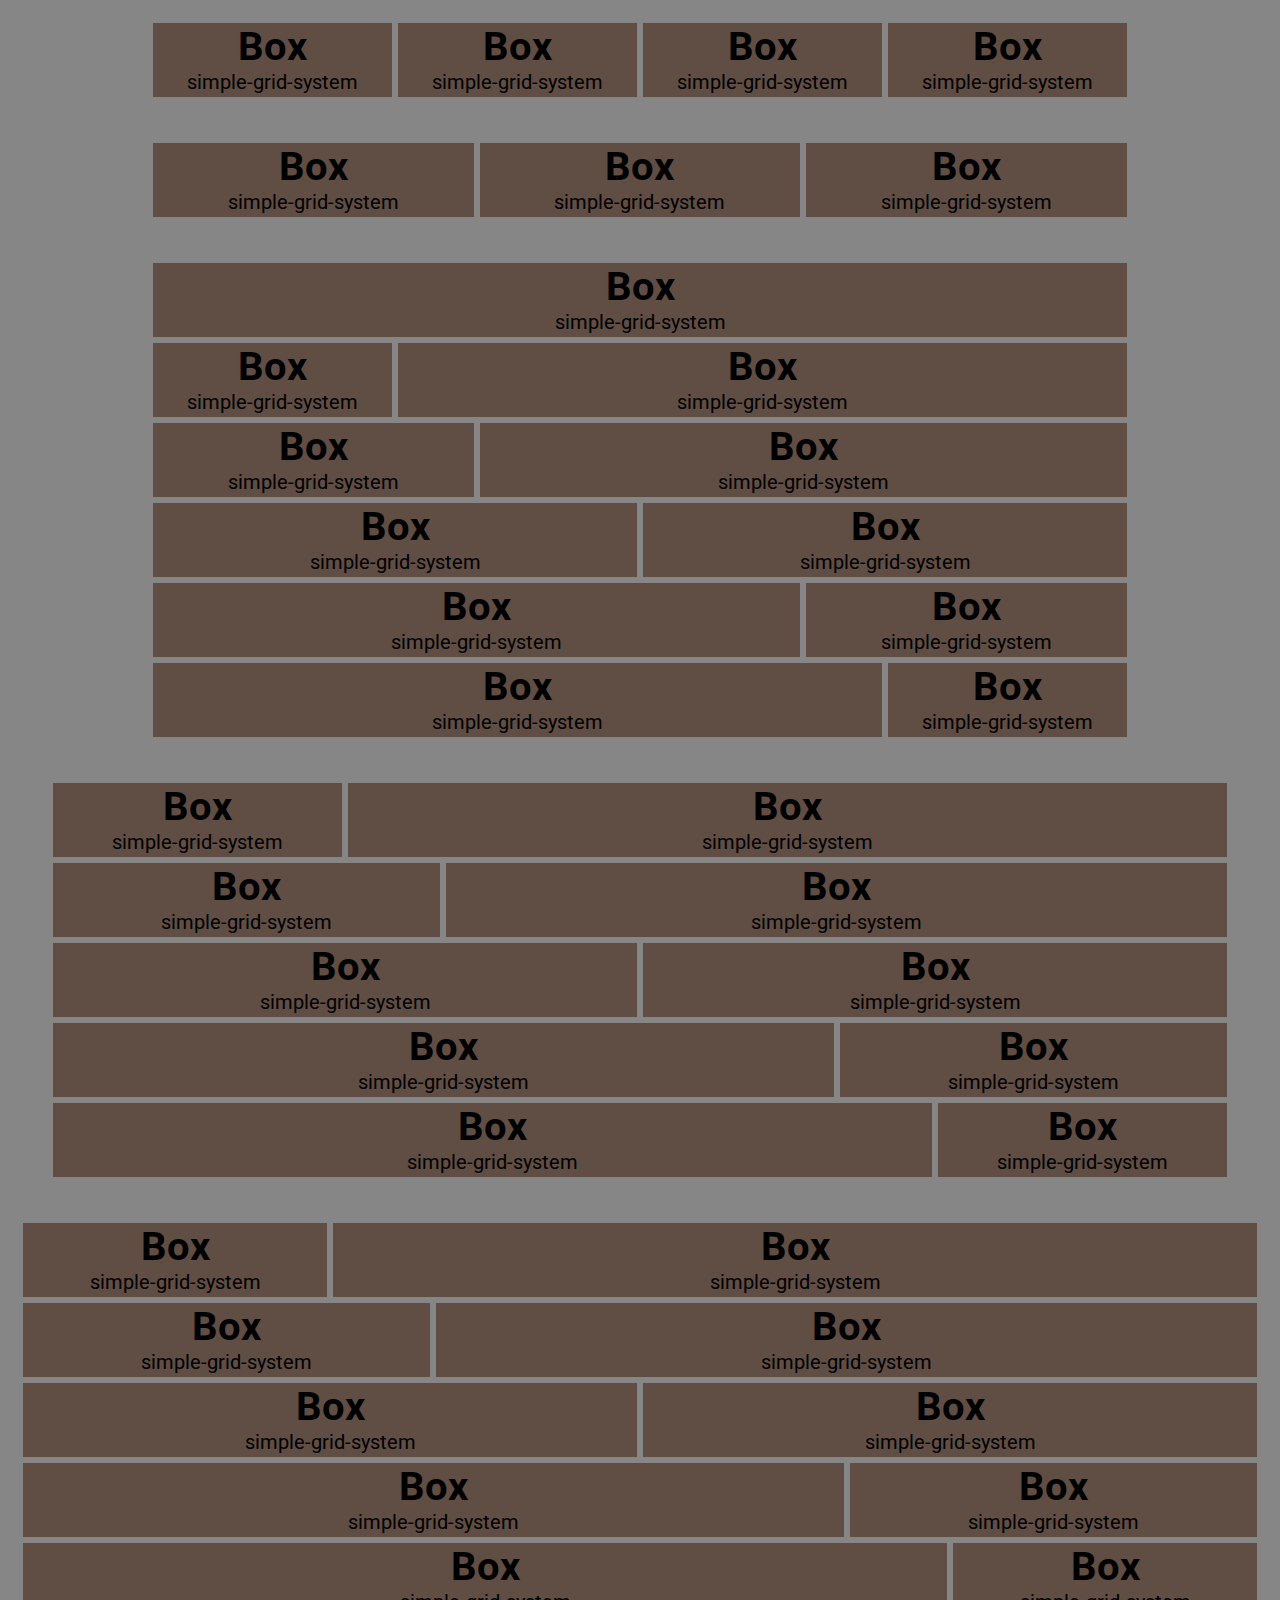
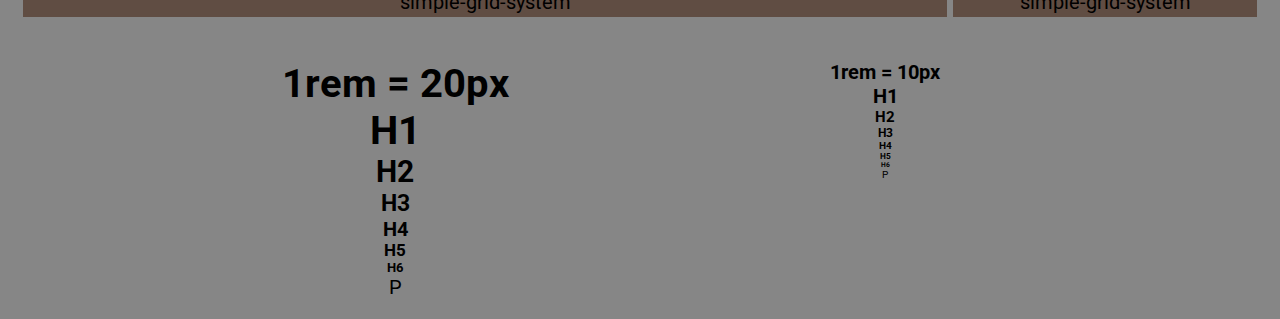
==== commit 8c802811: "Fix border and viewport" ====
--- a/index.html
+++ b/index.html
@@ -2,7 +2,8 @@
 <html lang="pl">
 <head>
     <meta charset="UTF-8">
-    <meta name="vievice-width, initial-scale=1">
+    <meta name="viewport" content="width=device-width, initial-scale=1.0">
+    <link rel="icon" href="favicon.ico" type="image/x-icon"/>
     <link href="https://fonts.googleapis.com/css?family=Roboto" rel="stylesheet">
     <link rel="stylesheet" href="simple-grid.css">
     <style>
@@ -16,22 +17,20 @@
             font-family: 'Roboto', sans-serif;
         }
 
-        article {
-            min-height: 80px;
-        }
-
         .small-font {
             font-size: 50%;
         }
 
+        article div {
+            background: #604d43;
+            border: #868686 solid 3px;
+            min-height: 80px;
+        }
+
         .grid-big-box, .grid-med-box, .grid-full-box {
-            background: #604d43;
+            background: #868686;
             text-align: center;
             margin: 20px;
-        }
-
-        .grid_1-3_l, .grid_2-3_l, .grid_1-4_l, .grid_3-4_l, .grid_1-2_l, .grid_1-1_l {
-            border: #868686 solid 3px;
         }
 
     </style>
@@ -41,35 +40,49 @@
 
     <section class="grid-med-box">
         <article class="grid_1-4_l grid_1-4_m grid_1-2_s grid_1-1">
-            <h1>Box</h1>
-            <p>simple-grid-system</p>
+            <div>
+                <h1>Box</h1>
+                <p>simple-grid-system</p>
+            </div>
         </article>
         <article class="grid_1-4_l grid_1-4_m grid_1-2_s grid_1-1">
-            <h1>Box</h1>
-            <p>simple-grid-system</p>
+            <div>
+                <h1>Box</h1>
+                <p>simple-grid-system</p>
+            </div>
         </article>
         <article class="grid_1-4_l grid_1-4_m grid_1-2_s grid_1-1">
-            <h1>Box</h1>
-            <p>simple-grid-system</p>
+            <div>
+                <h1>Box</h1>
+                <p>simple-grid-system</p>
+            </div>
         </article>
         <article class="grid_1-4_l grid_1-4_m grid_1-2_s grid_1-1">
-            <h1>Box</h1>
-            <p>simple-grid-system</p>
+            <div>
+                <h1>Box</h1>
+                <p>simple-grid-system</p>
+            </div>
         </article>
     </section>
 
     <section class="grid-med-box">
         <article class="grid_1-3_l grid_1-3_m grid_1-1_s grid_1-1">
-            <h1>Box</h1>
-            <p>simple-grid-system</p>
+            <div>
+                <h1>Box</h1>
+                <p>simple-grid-system</p>
+            </div>
         </article>
         <article class="grid_1-3_l grid_1-3_m grid_1-1_s grid_1-1">
-            <h1>Box</h1>
-            <p>simple-grid-system</p>
+            <div>
+                <h1>Box</h1>
+                <p>simple-grid-system</p>
+            </div>
         </article>
         <article class="grid_1-3_l grid_1-3_m grid_1-1_s grid_1-1">
-            <h1>Box</h1>
-            <p>simple-grid-system</p>
+            <div>
+                <h1>Box</h1>
+                <p>simple-grid-system</p>
+            </div>
         </article>
     </section>
 
@@ -77,48 +90,70 @@
 
     <section class="grid-med-box">
         <article class="grid_1-1_l grid_1-1_m grid_1-1_s grid_1-1">
-            <h1>Box</h1>
-            <p>simple-grid-system</p>
-        </article>
-        <article class="grid_1-4_l grid_1-4_m grid_1-4_s grid_1-1">
-            <h1>Box</h1>
-            <p>simple-grid-system</p>
-        </article>
-        <article class="grid_3-4_l grid_3-4_m grid_3-4_s grid_1-1">
-            <h1>Box</h1>
-            <p>simple-grid-system</p>
-        </article>
-        <article class="grid_1-3_l grid_1-3_m grid_1-3_s grid_1-1">
-            <h1>Box</h1>
-            <p>simple-grid-system</p>
-        </article>
-        <article class="grid_2-3_l grid_2-3_m grid_2-3_s grid_1-1">
-            <h1>Box</h1>
-            <p>simple-grid-system</p>
-        </article>
-        <article class="grid_1-2_l grid_1-2_m grid_1-2_s grid_1-2">
-            <h1>Box</h1>
-            <p>simple-grid-system</p>
-        </article>
-        <article class="grid_1-2_l grid_1-2_m grid_1-2_s grid_1-2">
-            <h1>Box</h1>
-            <p>simple-grid-system</p>
-        </article>
-        <article class="grid_2-3_l grid_2-3_m grid_2-3_s grid_1-1">
-            <h1>Box</h1>
-            <p>simple-grid-system</p>
-        </article>
-        <article class="grid_1-3_l grid_1-3_m grid_1-3_s grid_1-1">
-            <h1>Box</h1>
-            <p>simple-grid-system</p>
-        </article>
-        <article class="grid_3-4_l grid_3-4_m grid_3-4_s grid_1-1">
-            <h1>Box</h1>
-            <p>simple-grid-system</p>
-        </article>
-        <article class="grid_1-4_l grid_1-4_m grid_1-4_s grid_1-1">
-            <h1>Box</h1>
-            <p>simple-grid-system</p>
+            <div>
+                <h1>Box</h1>
+                <p>simple-grid-system</p>
+            </div>
+        </article>
+        <article class="grid_1-4_l grid_1-4_m grid_1-4_s grid_1-1">
+            <div>
+                <h1>Box</h1>
+                <p>simple-grid-system</p>
+            </div>
+        </article>
+        <article class="grid_3-4_l grid_3-4_m grid_3-4_s grid_1-1">
+            <div>
+                <h1>Box</h1>
+                <p>simple-grid-system</p>
+            </div>
+        </article>
+        <article class="grid_1-3_l grid_1-3_m grid_1-3_s grid_1-1">
+            <div>
+                <h1>Box</h1>
+                <p>simple-grid-system</p>
+            </div>
+        </article>
+        <article class="grid_2-3_l grid_2-3_m grid_2-3_s grid_1-1">
+            <div>
+                <h1>Box</h1>
+                <p>simple-grid-system</p>
+            </div>
+        </article>
+        <article class="grid_1-2_l grid_1-2_m grid_1-2_s grid_1-2">
+            <div>
+                <h1>Box</h1>
+                <p>simple-grid-system</p>
+            </div>
+        </article>
+        <article class="grid_1-2_l grid_1-2_m grid_1-2_s grid_1-2">
+            <div>
+                <h1>Box</h1>
+                <p>simple-grid-system</p>
+            </div>
+        </article>
+        <article class="grid_2-3_l grid_2-3_m grid_2-3_s grid_1-1">
+            <div>
+                <h1>Box</h1>
+                <p>simple-grid-system</p>
+            </div>
+        </article>
+        <article class="grid_1-3_l grid_1-3_m grid_1-3_s grid_1-1">
+            <div>
+                <h1>Box</h1>
+                <p>simple-grid-system</p>
+            </div>
+        </article>
+        <article class="grid_3-4_l grid_3-4_m grid_3-4_s grid_1-1">
+            <div>
+                <h1>Box</h1>
+                <p>simple-grid-system</p>
+            </div>
+        </article>
+        <article class="grid_1-4_l grid_1-4_m grid_1-4_s grid_1-1">
+            <div>
+                <h1>Box</h1>
+                <p>simple-grid-system</p>
+            </div>
         </article>
     </section>
 
@@ -126,48 +161,68 @@
 
     <section class="grid-big-box">
         <article class="grid_1-4_l grid_1-4_m grid_1-4_s grid_1-1">
-            <h1>Box</h1>
-            <p>simple-grid-system</p>
-        </article>
-        <article class="grid_3-4_l grid_3-4_m grid_3-4_s grid_1-1">
-            <h1>Box</h1>
-            <p>simple-grid-system</p>
-        </article>
-
-        <article class="grid_1-3_l grid_1-3_m grid_1-3_s grid_1-1">
-            <h1>Box</h1>
-            <p>simple-grid-system</p>
-        </article>
-        <article class="grid_2-3_l grid_2-3_m grid_2-3_s grid_1-1">
-            <h1>Box</h1>
-            <p>simple-grid-system</p>
-        </article>
-
-        <article class="grid_1-2_l grid_1-2_m grid_1-2_s grid_1-2">
-            <h1>Box</h1>
-            <p>simple-grid-system</p>
-        </article>
-        <article class="grid_1-2_l grid_1-2_m grid_1-2_s grid_1-2">
-            <h1>Box</h1>
-            <p>simple-grid-system</p>
-        </article>
-
-        <article class="grid_2-3_l grid_2-3_m grid_2-3_s grid_1-1">
-            <h1>Box</h1>
-            <p>simple-grid-system</p>
-        </article>
-        <article class="grid_1-3_l grid_1-3_m grid_1-3_s grid_1-1">
-            <h1>Box</h1>
-            <p>simple-grid-system</p>
-        </article>
-
-        <article class="grid_3-4_l grid_3-4_m grid_3-4_s grid_1-1">
-            <h1>Box</h1>
-            <p>simple-grid-system</p>
-        </article>
-        <article class="grid_1-4_l grid_1-4_m grid_1-4_s grid_1-1">
-            <h1>Box</h1>
-            <p>simple-grid-system</p>
+            <div>
+                <h1>Box</h1>
+                <p>simple-grid-system</p>
+            </div>
+        </article>
+        <article class="grid_3-4_l grid_3-4_m grid_3-4_s grid_1-1">
+            <div>
+                <h1>Box</h1>
+                <p>simple-grid-system</p>
+            </div>
+        </article>
+
+        <article class="grid_1-3_l grid_1-3_m grid_1-3_s grid_1-1">
+            <div>
+                <h1>Box</h1>
+                <p>simple-grid-system</p>
+            </div>
+        </article>
+        <article class="grid_2-3_l grid_2-3_m grid_2-3_s grid_1-1">
+            <div>
+                <h1>Box</h1>
+                <p>simple-grid-system</p>
+            </div>
+        </article>
+
+        <article class="grid_1-2_l grid_1-2_m grid_1-2_s grid_1-2">
+            <div>
+                <h1>Box</h1>
+                <p>simple-grid-system</p>
+            </div>
+        </article>
+        <article class="grid_1-2_l grid_1-2_m grid_1-2_s grid_1-2">
+            <div>
+                <h1>Box</h1>
+                <p>simple-grid-system</p>
+            </div>
+        </article>
+
+        <article class="grid_2-3_l grid_2-3_m grid_2-3_s grid_1-1">
+            <div>
+                <h1>Box</h1>
+                <p>simple-grid-system</p>
+            </div>
+        </article>
+        <article class="grid_1-3_l grid_1-3_m grid_1-3_s grid_1-1">
+            <div>
+                <h1>Box</h1>
+                <p>simple-grid-system</p>
+            </div>
+        </article>
+
+        <article class="grid_3-4_l grid_3-4_m grid_3-4_s grid_1-1">
+            <div>
+                <h1>Box</h1>
+                <p>simple-grid-system</p>
+            </div>
+        </article>
+        <article class="grid_1-4_l grid_1-4_m grid_1-4_s grid_1-1">
+            <div>
+                <h1>Box</h1>
+                <p>simple-grid-system</p>
+            </div>
         </article>
     </section>
 
@@ -175,48 +230,68 @@
 
     <section class="grid-full-box">
         <article class="grid_1-4_l grid_1-4_m grid_1-4_s grid_1-1">
-            <h1>Box</h1>
-            <p>simple-grid-system</p>
-        </article>
-        <article class="grid_3-4_l grid_3-4_m grid_3-4_s grid_1-1">
-            <h1>Box</h1>
-            <p>simple-grid-system</p>
-        </article>
-
-        <article class="grid_1-3_l grid_1-3_m grid_1-3_s grid_1-1">
-            <h1>Box</h1>
-            <p>simple-grid-system</p>
-        </article>
-        <article class="grid_2-3_l grid_2-3_m grid_2-3_s grid_1-1">
-            <h1>Box</h1>
-            <p>simple-grid-system</p>
-        </article>
-
-        <article class="grid_1-2_l grid_1-2_m grid_1-2_s grid_1-2">
-            <h1>Box</h1>
-            <p>simple-grid-system</p>
-        </article>
-        <article class="grid_1-2_l grid_1-2_m grid_1-2_s grid_1-2">
-            <h1>Box</h1>
-            <p>simple-grid-system</p>
-        </article>
-
-        <article class="grid_2-3_l grid_2-3_m grid_2-3_s grid_1-1">
-            <h1>Box</h1>
-            <p>simple-grid-system</p>
-        </article>
-        <article class="grid_1-3_l grid_1-3_m grid_1-3_s grid_1-1">
-            <h1>Box</h1>
-            <p>simple-grid-system</p>
-        </article>
-
-        <article class="grid_3-4_l grid_3-4_m grid_3-4_s grid_1-1">
-            <h1>Box</h1>
-            <p>simple-grid-system</p>
-        </article>
-        <article class="grid_1-4_l grid_1-4_m grid_1-4_s grid_1-1">
-            <h1>Box</h1>
-            <p>simple-grid-system</p>
+            <div>
+                <h1>Box</h1>
+                <p>simple-grid-system</p>
+            </div>
+        </article>
+        <article class="grid_3-4_l grid_3-4_m grid_3-4_s grid_1-1">
+            <div>
+                <h1>Box</h1>
+                <p>simple-grid-system</p>
+            </div>
+        </article>
+
+        <article class="grid_1-3_l grid_1-3_m grid_1-3_s grid_1-1">
+            <div>
+                <h1>Box</h1>
+                <p>simple-grid-system</p>
+            </div>
+        </article>
+        <article class="grid_2-3_l grid_2-3_m grid_2-3_s grid_1-1">
+            <div>
+                <h1>Box</h1>
+                <p>simple-grid-system</p>
+            </div>
+        </article>
+
+        <article class="grid_1-2_l grid_1-2_m grid_1-2_s grid_1-2">
+            <div>
+                <h1>Box</h1>
+                <p>simple-grid-system</p>
+            </div>
+        </article>
+        <article class="grid_1-2_l grid_1-2_m grid_1-2_s grid_1-2">
+            <div>
+                <h1>Box</h1>
+                <p>simple-grid-system</p>
+            </div>
+        </article>
+
+        <article class="grid_2-3_l grid_2-3_m grid_2-3_s grid_1-1">
+            <div>
+                <h1>Box</h1>
+                <p>simple-grid-system</p>
+            </div>
+        </article>
+        <article class="grid_1-3_l grid_1-3_m grid_1-3_s grid_1-1">
+            <div>
+                <h1>Box</h1>
+                <p>simple-grid-system</p>
+            </div>
+        </article>
+
+        <article class="grid_3-4_l grid_3-4_m grid_3-4_s grid_1-1">
+            <div>
+                <h1>Box</h1>
+                <p>simple-grid-system</p>
+            </div>
+        </article>
+        <article class="grid_1-4_l grid_1-4_m grid_1-4_s grid_1-1">
+            <div>
+                <h1>Box</h1>
+                <p>simple-grid-system</p>
+            </div>
         </article>
     </section>
 
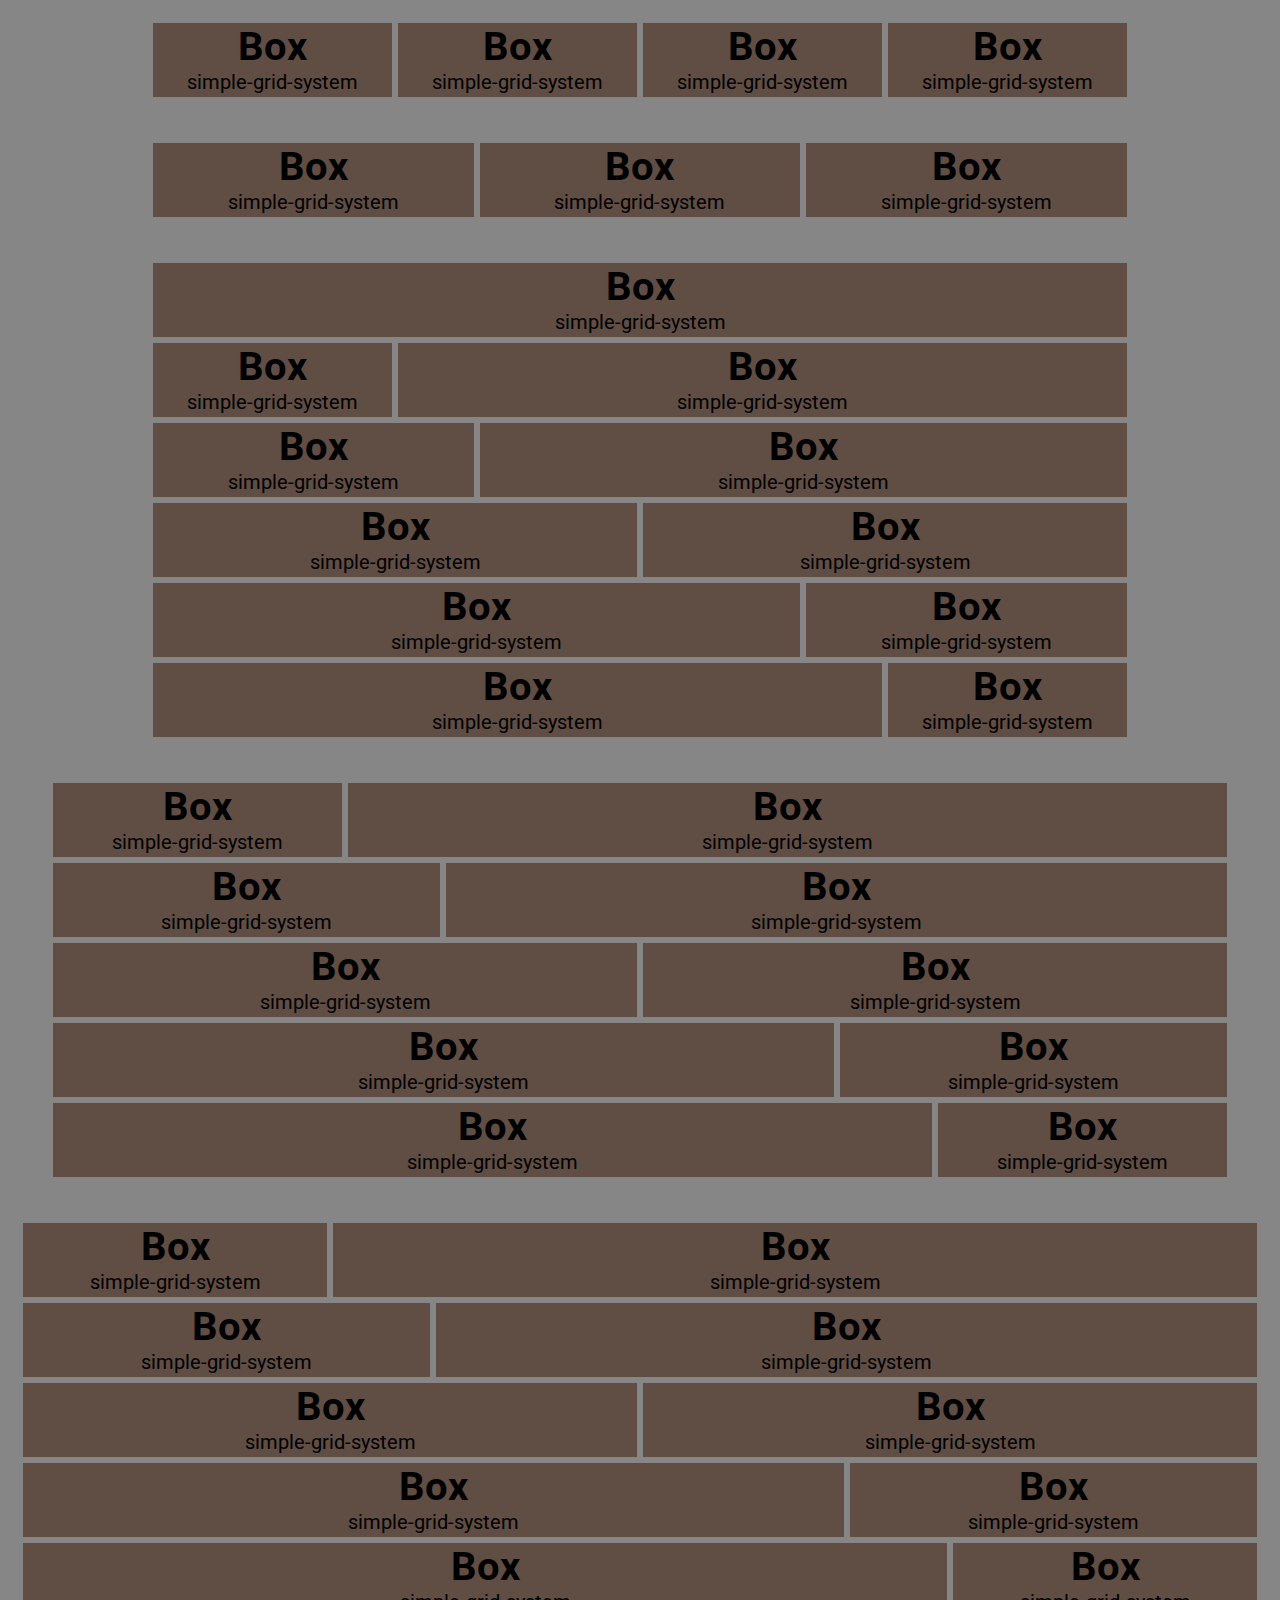
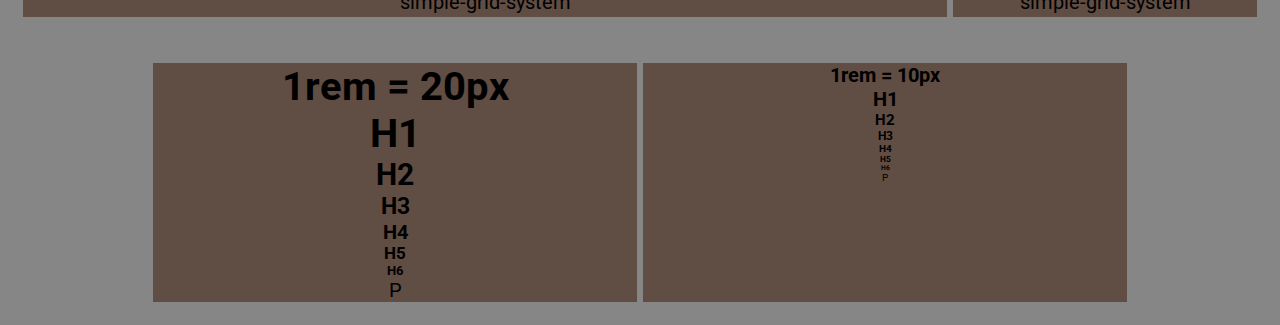
==== commit d0e6d7c2: "Fix viewport" ====
--- a/index.html
+++ b/index.html
@@ -2,7 +2,7 @@
 <html lang="pl">
 <head>
     <meta charset="UTF-8">
-    <meta name="viewport" content="width=device-width, initial-scale=1.0">
+    <meta name="viewport" content="width=device-width, initial-scale=1">
     <link rel="icon" href="favicon.ico" type="image/x-icon"/>
     <link href="https://fonts.googleapis.com/css?family=Roboto" rel="stylesheet">
     <link rel="stylesheet" href="simple-grid.css">
@@ -17,20 +17,22 @@
             font-family: 'Roboto', sans-serif;
         }
 
+        article {
+            min-height: 80px;
+        }
+
         .small-font {
             font-size: 50%;
         }
 
-        article div {
+        .grid-big-box, .grid-med-box, .grid-full-box {
             background: #604d43;
-            border: #868686 solid 3px;
-            min-height: 80px;
-        }
-
-        .grid-big-box, .grid-med-box, .grid-full-box {
-            background: #868686;
             text-align: center;
             margin: 20px;
+        }
+
+        .grid_1-3_l, .grid_2-3_l, .grid_1-4_l, .grid_3-4_l, .grid_1-2_l, .grid_1-1_l {
+            border: #868686 solid 3px;
         }
 
     </style>
@@ -40,49 +42,35 @@
 
     <section class="grid-med-box">
         <article class="grid_1-4_l grid_1-4_m grid_1-2_s grid_1-1">
-            <div>
-                <h1>Box</h1>
-                <p>simple-grid-system</p>
-            </div>
-        </article>
-        <article class="grid_1-4_l grid_1-4_m grid_1-2_s grid_1-1">
-            <div>
-                <h1>Box</h1>
-                <p>simple-grid-system</p>
-            </div>
-        </article>
-        <article class="grid_1-4_l grid_1-4_m grid_1-2_s grid_1-1">
-            <div>
-                <h1>Box</h1>
-                <p>simple-grid-system</p>
-            </div>
-        </article>
-        <article class="grid_1-4_l grid_1-4_m grid_1-2_s grid_1-1">
-            <div>
-                <h1>Box</h1>
-                <p>simple-grid-system</p>
-            </div>
+            <h1>Box</h1>
+            <p>simple-grid-system</p>
+        </article>
+        <article class="grid_1-4_l grid_1-4_m grid_1-2_s grid_1-1">
+            <h1>Box</h1>
+            <p>simple-grid-system</p>
+        </article>
+        <article class="grid_1-4_l grid_1-4_m grid_1-2_s grid_1-1">
+            <h1>Box</h1>
+            <p>simple-grid-system</p>
+        </article>
+        <article class="grid_1-4_l grid_1-4_m grid_1-2_s grid_1-1">
+            <h1>Box</h1>
+            <p>simple-grid-system</p>
         </article>
     </section>
 
     <section class="grid-med-box">
         <article class="grid_1-3_l grid_1-3_m grid_1-1_s grid_1-1">
-            <div>
-                <h1>Box</h1>
-                <p>simple-grid-system</p>
-            </div>
+            <h1>Box</h1>
+            <p>simple-grid-system</p>
         </article>
         <article class="grid_1-3_l grid_1-3_m grid_1-1_s grid_1-1">
-            <div>
-                <h1>Box</h1>
-                <p>simple-grid-system</p>
-            </div>
+            <h1>Box</h1>
+            <p>simple-grid-system</p>
         </article>
         <article class="grid_1-3_l grid_1-3_m grid_1-1_s grid_1-1">
-            <div>
-                <h1>Box</h1>
-                <p>simple-grid-system</p>
-            </div>
+            <h1>Box</h1>
+            <p>simple-grid-system</p>
         </article>
     </section>
 
@@ -90,70 +78,48 @@
 
     <section class="grid-med-box">
         <article class="grid_1-1_l grid_1-1_m grid_1-1_s grid_1-1">
-            <div>
-                <h1>Box</h1>
-                <p>simple-grid-system</p>
-            </div>
-        </article>
-        <article class="grid_1-4_l grid_1-4_m grid_1-4_s grid_1-1">
-            <div>
-                <h1>Box</h1>
-                <p>simple-grid-system</p>
-            </div>
-        </article>
-        <article class="grid_3-4_l grid_3-4_m grid_3-4_s grid_1-1">
-            <div>
-                <h1>Box</h1>
-                <p>simple-grid-system</p>
-            </div>
-        </article>
-        <article class="grid_1-3_l grid_1-3_m grid_1-3_s grid_1-1">
-            <div>
-                <h1>Box</h1>
-                <p>simple-grid-system</p>
-            </div>
-        </article>
-        <article class="grid_2-3_l grid_2-3_m grid_2-3_s grid_1-1">
-            <div>
-                <h1>Box</h1>
-                <p>simple-grid-system</p>
-            </div>
-        </article>
-        <article class="grid_1-2_l grid_1-2_m grid_1-2_s grid_1-2">
-            <div>
-                <h1>Box</h1>
-                <p>simple-grid-system</p>
-            </div>
-        </article>
-        <article class="grid_1-2_l grid_1-2_m grid_1-2_s grid_1-2">
-            <div>
-                <h1>Box</h1>
-                <p>simple-grid-system</p>
-            </div>
-        </article>
-        <article class="grid_2-3_l grid_2-3_m grid_2-3_s grid_1-1">
-            <div>
-                <h1>Box</h1>
-                <p>simple-grid-system</p>
-            </div>
-        </article>
-        <article class="grid_1-3_l grid_1-3_m grid_1-3_s grid_1-1">
-            <div>
-                <h1>Box</h1>
-                <p>simple-grid-system</p>
-            </div>
-        </article>
-        <article class="grid_3-4_l grid_3-4_m grid_3-4_s grid_1-1">
-            <div>
-                <h1>Box</h1>
-                <p>simple-grid-system</p>
-            </div>
-        </article>
-        <article class="grid_1-4_l grid_1-4_m grid_1-4_s grid_1-1">
-            <div>
-                <h1>Box</h1>
-                <p>simple-grid-system</p>
-            </div>
+            <h1>Box</h1>
+            <p>simple-grid-system</p>
+        </article>
+        <article class="grid_1-4_l grid_1-4_m grid_1-4_s grid_1-1">
+            <h1>Box</h1>
+            <p>simple-grid-system</p>
+        </article>
+        <article class="grid_3-4_l grid_3-4_m grid_3-4_s grid_1-1">
+            <h1>Box</h1>
+            <p>simple-grid-system</p>
+        </article>
+        <article class="grid_1-3_l grid_1-3_m grid_1-3_s grid_1-1">
+            <h1>Box</h1>
+            <p>simple-grid-system</p>
+        </article>
+        <article class="grid_2-3_l grid_2-3_m grid_2-3_s grid_1-1">
+            <h1>Box</h1>
+            <p>simple-grid-system</p>
+        </article>
+        <article class="grid_1-2_l grid_1-2_m grid_1-2_s grid_1-2">
+            <h1>Box</h1>
+            <p>simple-grid-system</p>
+        </article>
+        <article class="grid_1-2_l grid_1-2_m grid_1-2_s grid_1-2">
+            <h1>Box</h1>
+            <p>simple-grid-system</p>
+        </article>
+        <article class="grid_2-3_l grid_2-3_m grid_2-3_s grid_1-1">
+            <h1>Box</h1>
+            <p>simple-grid-system</p>
+        </article>
+        <article class="grid_1-3_l grid_1-3_m grid_1-3_s grid_1-1">
+            <h1>Box</h1>
+            <p>simple-grid-system</p>
+        </article>
+        <article class="grid_3-4_l grid_3-4_m grid_3-4_s grid_1-1">
+            <h1>Box</h1>
+            <p>simple-grid-system</p>
+        </article>
+        <article class="grid_1-4_l grid_1-4_m grid_1-4_s grid_1-1">
+            <h1>Box</h1>
+            <p>simple-grid-system</p>
         </article>
     </section>
 
@@ -161,68 +127,48 @@
 
     <section class="grid-big-box">
         <article class="grid_1-4_l grid_1-4_m grid_1-4_s grid_1-1">
-            <div>
-                <h1>Box</h1>
-                <p>simple-grid-system</p>
-            </div>
-        </article>
-        <article class="grid_3-4_l grid_3-4_m grid_3-4_s grid_1-1">
-            <div>
-                <h1>Box</h1>
-                <p>simple-grid-system</p>
-            </div>
-        </article>
-
-        <article class="grid_1-3_l grid_1-3_m grid_1-3_s grid_1-1">
-            <div>
-                <h1>Box</h1>
-                <p>simple-grid-system</p>
-            </div>
-        </article>
-        <article class="grid_2-3_l grid_2-3_m grid_2-3_s grid_1-1">
-            <div>
-                <h1>Box</h1>
-                <p>simple-grid-system</p>
-            </div>
-        </article>
-
-        <article class="grid_1-2_l grid_1-2_m grid_1-2_s grid_1-2">
-            <div>
-                <h1>Box</h1>
-                <p>simple-grid-system</p>
-            </div>
-        </article>
-        <article class="grid_1-2_l grid_1-2_m grid_1-2_s grid_1-2">
-            <div>
-                <h1>Box</h1>
-                <p>simple-grid-system</p>
-            </div>
-        </article>
-
-        <article class="grid_2-3_l grid_2-3_m grid_2-3_s grid_1-1">
-            <div>
-                <h1>Box</h1>
-                <p>simple-grid-system</p>
-            </div>
-        </article>
-        <article class="grid_1-3_l grid_1-3_m grid_1-3_s grid_1-1">
-            <div>
-                <h1>Box</h1>
-                <p>simple-grid-system</p>
-            </div>
-        </article>
-
-        <article class="grid_3-4_l grid_3-4_m grid_3-4_s grid_1-1">
-            <div>
-                <h1>Box</h1>
-                <p>simple-grid-system</p>
-            </div>
-        </article>
-        <article class="grid_1-4_l grid_1-4_m grid_1-4_s grid_1-1">
-            <div>
-                <h1>Box</h1>
-                <p>simple-grid-system</p>
-            </div>
+            <h1>Box</h1>
+            <p>simple-grid-system</p>
+        </article>
+        <article class="grid_3-4_l grid_3-4_m grid_3-4_s grid_1-1">
+            <h1>Box</h1>
+            <p>simple-grid-system</p>
+        </article>
+
+        <article class="grid_1-3_l grid_1-3_m grid_1-3_s grid_1-1">
+            <h1>Box</h1>
+            <p>simple-grid-system</p>
+        </article>
+        <article class="grid_2-3_l grid_2-3_m grid_2-3_s grid_1-1">
+            <h1>Box</h1>
+            <p>simple-grid-system</p>
+        </article>
+
+        <article class="grid_1-2_l grid_1-2_m grid_1-2_s grid_1-2">
+            <h1>Box</h1>
+            <p>simple-grid-system</p>
+        </article>
+        <article class="grid_1-2_l grid_1-2_m grid_1-2_s grid_1-2">
+            <h1>Box</h1>
+            <p>simple-grid-system</p>
+        </article>
+
+        <article class="grid_2-3_l grid_2-3_m grid_2-3_s grid_1-1">
+            <h1>Box</h1>
+            <p>simple-grid-system</p>
+        </article>
+        <article class="grid_1-3_l grid_1-3_m grid_1-3_s grid_1-1">
+            <h1>Box</h1>
+            <p>simple-grid-system</p>
+        </article>
+
+        <article class="grid_3-4_l grid_3-4_m grid_3-4_s grid_1-1">
+            <h1>Box</h1>
+            <p>simple-grid-system</p>
+        </article>
+        <article class="grid_1-4_l grid_1-4_m grid_1-4_s grid_1-1">
+            <h1>Box</h1>
+            <p>simple-grid-system</p>
         </article>
     </section>
 
@@ -230,68 +176,48 @@
 
     <section class="grid-full-box">
         <article class="grid_1-4_l grid_1-4_m grid_1-4_s grid_1-1">
-            <div>
-                <h1>Box</h1>
-                <p>simple-grid-system</p>
-            </div>
-        </article>
-        <article class="grid_3-4_l grid_3-4_m grid_3-4_s grid_1-1">
-            <div>
-                <h1>Box</h1>
-                <p>simple-grid-system</p>
-            </div>
-        </article>
-
-        <article class="grid_1-3_l grid_1-3_m grid_1-3_s grid_1-1">
-            <div>
-                <h1>Box</h1>
-                <p>simple-grid-system</p>
-            </div>
-        </article>
-        <article class="grid_2-3_l grid_2-3_m grid_2-3_s grid_1-1">
-            <div>
-                <h1>Box</h1>
-                <p>simple-grid-system</p>
-            </div>
-        </article>
-
-        <article class="grid_1-2_l grid_1-2_m grid_1-2_s grid_1-2">
-            <div>
-                <h1>Box</h1>
-                <p>simple-grid-system</p>
-            </div>
-        </article>
-        <article class="grid_1-2_l grid_1-2_m grid_1-2_s grid_1-2">
-            <div>
-                <h1>Box</h1>
-                <p>simple-grid-system</p>
-            </div>
-        </article>
-
-        <article class="grid_2-3_l grid_2-3_m grid_2-3_s grid_1-1">
-            <div>
-                <h1>Box</h1>
-                <p>simple-grid-system</p>
-            </div>
-        </article>
-        <article class="grid_1-3_l grid_1-3_m grid_1-3_s grid_1-1">
-            <div>
-                <h1>Box</h1>
-                <p>simple-grid-system</p>
-            </div>
-        </article>
-
-        <article class="grid_3-4_l grid_3-4_m grid_3-4_s grid_1-1">
-            <div>
-                <h1>Box</h1>
-                <p>simple-grid-system</p>
-            </div>
-        </article>
-        <article class="grid_1-4_l grid_1-4_m grid_1-4_s grid_1-1">
-            <div>
-                <h1>Box</h1>
-                <p>simple-grid-system</p>
-            </div>
+            <h1>Box</h1>
+            <p>simple-grid-system</p>
+        </article>
+        <article class="grid_3-4_l grid_3-4_m grid_3-4_s grid_1-1">
+            <h1>Box</h1>
+            <p>simple-grid-system</p>
+        </article>
+
+        <article class="grid_1-3_l grid_1-3_m grid_1-3_s grid_1-1">
+            <h1>Box</h1>
+            <p>simple-grid-system</p>
+        </article>
+        <article class="grid_2-3_l grid_2-3_m grid_2-3_s grid_1-1">
+            <h1>Box</h1>
+            <p>simple-grid-system</p>
+        </article>
+
+        <article class="grid_1-2_l grid_1-2_m grid_1-2_s grid_1-2">
+            <h1>Box</h1>
+            <p>simple-grid-system</p>
+        </article>
+        <article class="grid_1-2_l grid_1-2_m grid_1-2_s grid_1-2">
+            <h1>Box</h1>
+            <p>simple-grid-system</p>
+        </article>
+
+        <article class="grid_2-3_l grid_2-3_m grid_2-3_s grid_1-1">
+            <h1>Box</h1>
+            <p>simple-grid-system</p>
+        </article>
+        <article class="grid_1-3_l grid_1-3_m grid_1-3_s grid_1-1">
+            <h1>Box</h1>
+            <p>simple-grid-system</p>
+        </article>
+
+        <article class="grid_3-4_l grid_3-4_m grid_3-4_s grid_1-1">
+            <h1>Box</h1>
+            <p>simple-grid-system</p>
+        </article>
+        <article class="grid_1-4_l grid_1-4_m grid_1-4_s grid_1-1">
+            <h1>Box</h1>
+            <p>simple-grid-system</p>
         </article>
     </section>
 
